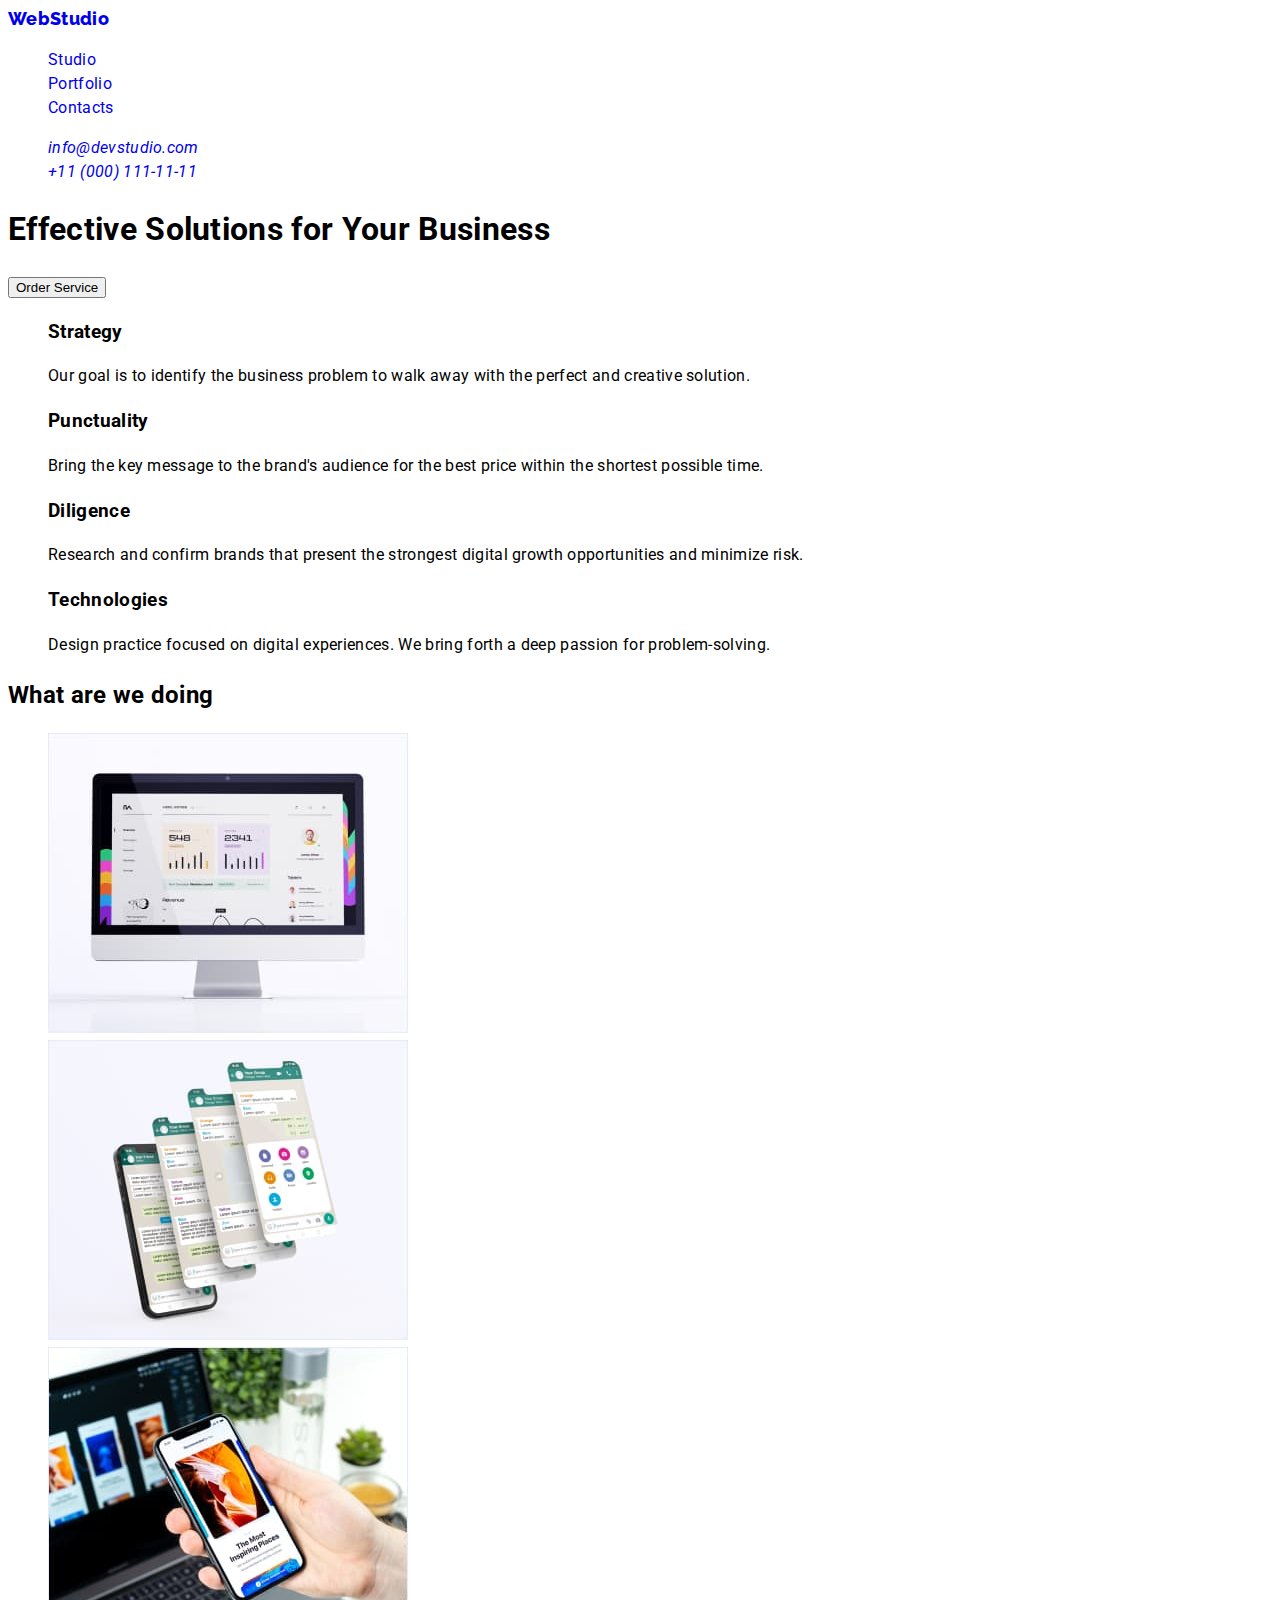
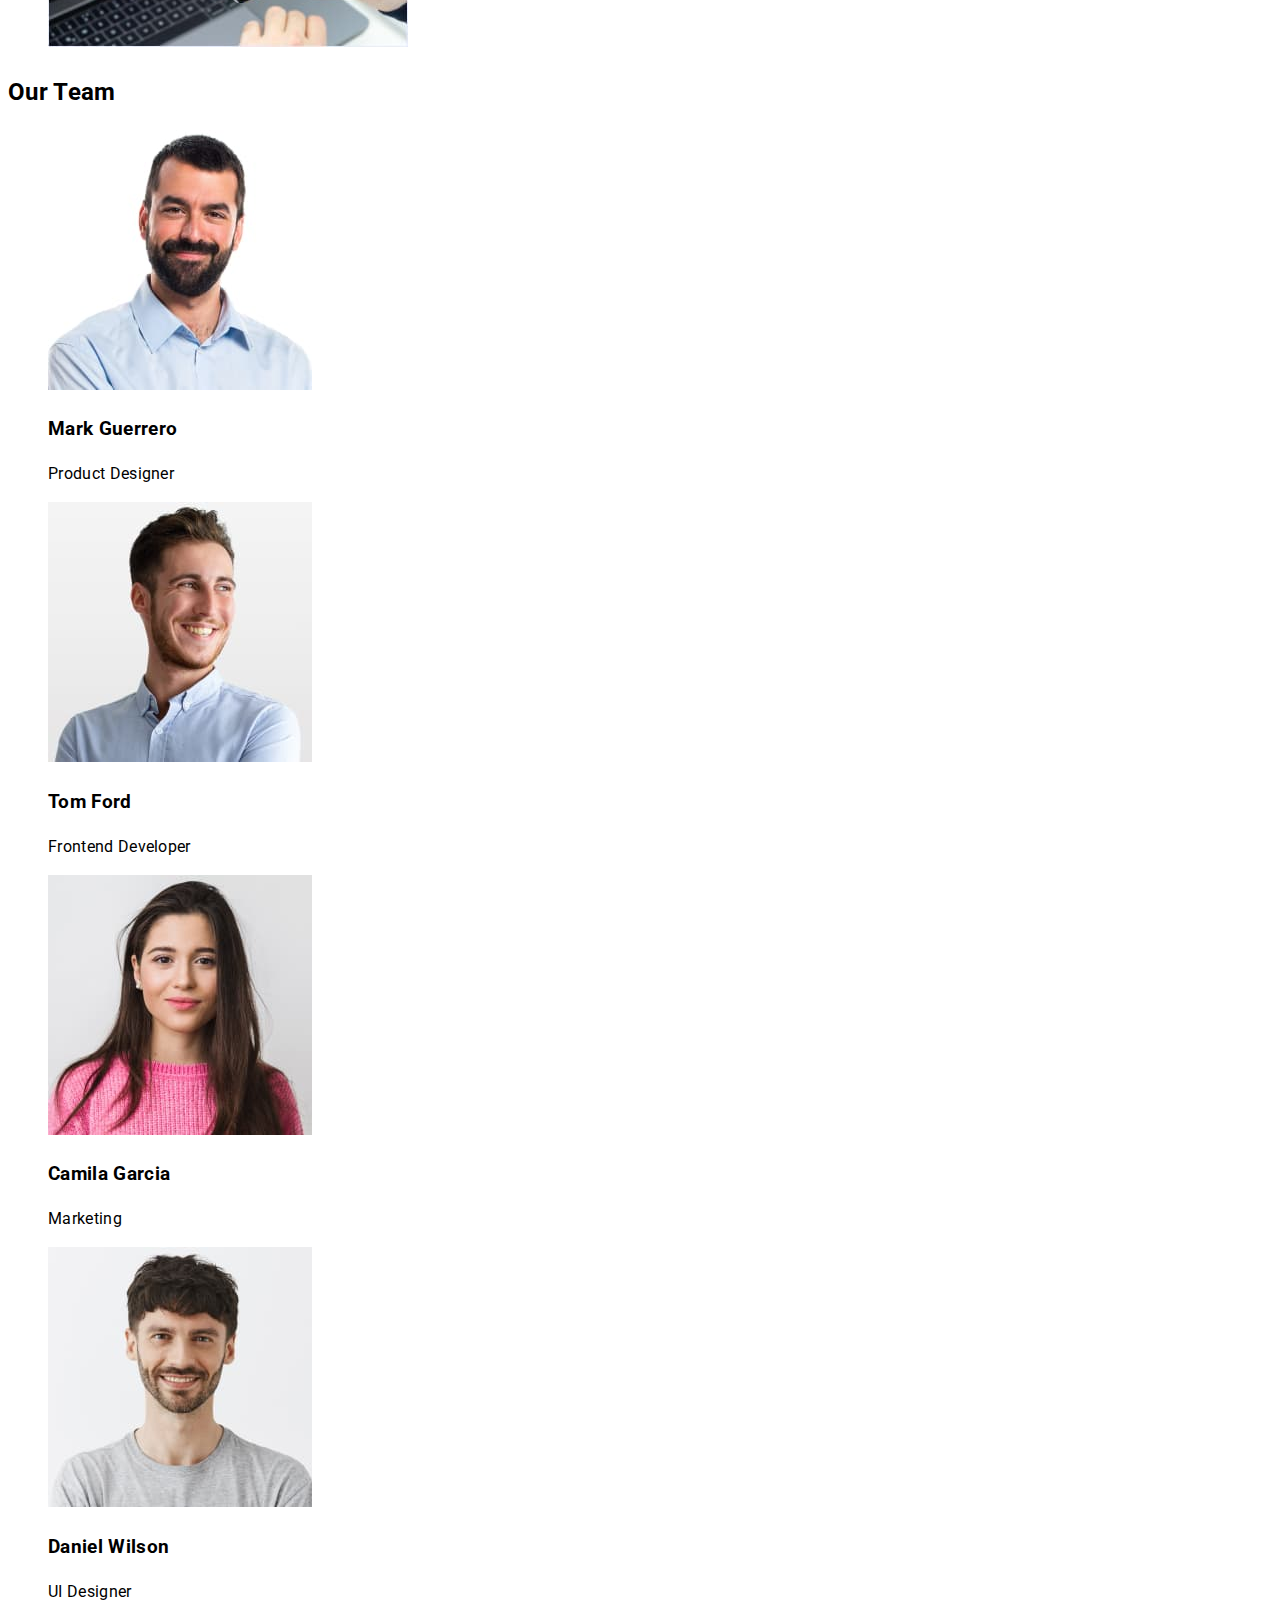
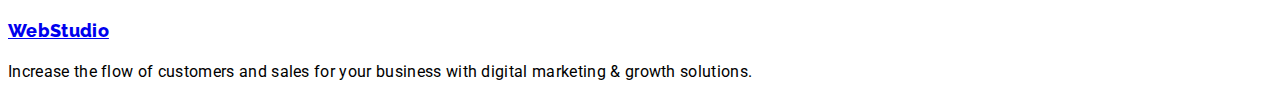
==== index.html @ b60d92d0 "easy styles added" ====
<!DOCTYPE html>
<html lang="en">
  <head>
    <meta charset="UTF-8" />
    <meta http-equiv="X-UA-Compatible" content="IE=edge" />
    <meta name="viewport" content="width=device-width, initial-scale=1.0" />
    <link rel="stylesheet" href="./css/style.css" />
    <link rel="preconnect" href="https://fonts.googleapis.com" />
    <link rel="preconnect" href="https://fonts.gstatic.com" crossorigin />
    <link
      href="https://fonts.googleapis.com/css2?family=Raleway:wght@800&family=Roboto:wght@400;500;700;900&display=swap"
      rel="stylesheet"
    />
    <title>WebStudio</title>
  </head>
  <body>
    <!-- Header -->
    <header>
      <nav>
        <a href="./index.html" class="logo link"
          >Web<span class="logo-dark link">Studio</span></a
        >
        <ul>
          <li><a href="#" class="link">Studio</a></li>
          <li><a href="#" class="link">Portfolio</a></li>
          <li><a href="#" class="link">Contacts</a></li>
        </ul>
      </nav>
      <address>
        <ul>
          <li>
            <a href="mailto:info@devstudio.com" class="link"
              >info@devstudio.com</a
            >
          </li>
          <li>
            <a href="tel:+110001111111" class="link">+11 (000) 111-11-11</a>
          </li>
        </ul>
      </address>
    </header>
    <main>
      <!-- Section Hero -->
      <section>
        <h1>Effective Solutions for Your Business</h1>
        <button type="button">Order Service</button>
      </section>
      <!-- Section Options -->
      <section>
        <h2 hidden>Our Options</h2>
        <ul>
          <li>
            <h3>Strategy</h3>
            <p>
              Our goal is to identify the business problem to walk away with the
              perfect and creative solution.
            </p>
          </li>
          <li>
            <h3>Punctuality</h3>
            <p>
              Bring the key message to the brand's audience for the best price
              within the shortest possible time.
            </p>
          </li>
          <li>
            <h3>Diligence</h3>
            <p>
              Research and confirm brands that present the strongest digital
              growth opportunities and minimize risk.
            </p>
          </li>
          <li>
            <h3>Technologies</h3>
            <p>
              Design practice focused on digital experiences. We bring forth a
              deep passion for problem-solving.
            </p>
          </li>
        </ul>
      </section>
      <!-- Section Our Work -->
      <section>
        <h2>What are we doing</h2>
        <ul>
          <li>
            <img src="./images/pc-monitor.jpg" alt="Pc Monitor" width="360" />
          </li>
          <li>
            <img
              src="./images/telephone-display.jpg"
              alt="Telephone display"
              width="360"
            />
          </li>
          <li>
            <img
              src="./images/telephone-laptop.jpg"
              alt="Telephone laptop"
              width="360"
            />
          </li>
        </ul>
      </section>
      <!-- Section Team -->
      <section>
        <h2>Our Team</h2>
        <ul>
          <li>
            <img
              src="./images/Mark-Guerrero.jpg"
              alt="Product Designer"
              width="264"
            />
            <h3>Mark Guerrero</h3>
            <p>Product Designer</p>
          </li>
          <li>
            <img
              src="./images/Tom-Ford.jpg"
              alt="Frontend Developer"
              width="264"
            />
            <h3>Tom Ford</h3>
            <p>Frontend Developer</p>
          </li>
          <li>
            <img src="./images/Camila-Garcia.jpg" alt="Marketing" width="264" />
            <h3>Camila Garcia</h3>
            <p>Marketing</p>
          </li>
          <li>
            <img
              src="./images/Daniel-Wilson.jpg"
              alt="UI Designer"
              width="264"
            />
            <h3>Daniel Wilson</h3>
            <p>UI Designer</p>
          </li>
        </ul>
      </section>
    </main>
    <!-- Footer -->
    <footer>
      <a href="./index.html" class="logo"
        >Web<span class="logo-light">Studio</span></a
      >
      <p>
        Increase the flow of customers and sales for your business with digital
        marketing & growth solutions.
      </p>
    </footer>
  </body>
</html>
---- css/style.css ----
/* SETTINGS */
:root {
  --primary-text-color: (#2e2f42);
}
body {
  color: var(--primary-text-color);
  font-family: "Roboto";
  font-style: normal;
  font-weight: 400;
  font-size: 16px;
  line-height: 1.5;
  letter-spacing: 0.02em;
}
ul,
ol {
  list-style: none;
}
.link{
    text-decoration: none;
    
}
/* HEADER */
.logo {
  font-family: "Raleway";
  font-style: normal;
  font-weight: 800;
  font-size: 18px;
  line-height: 1.17;
}
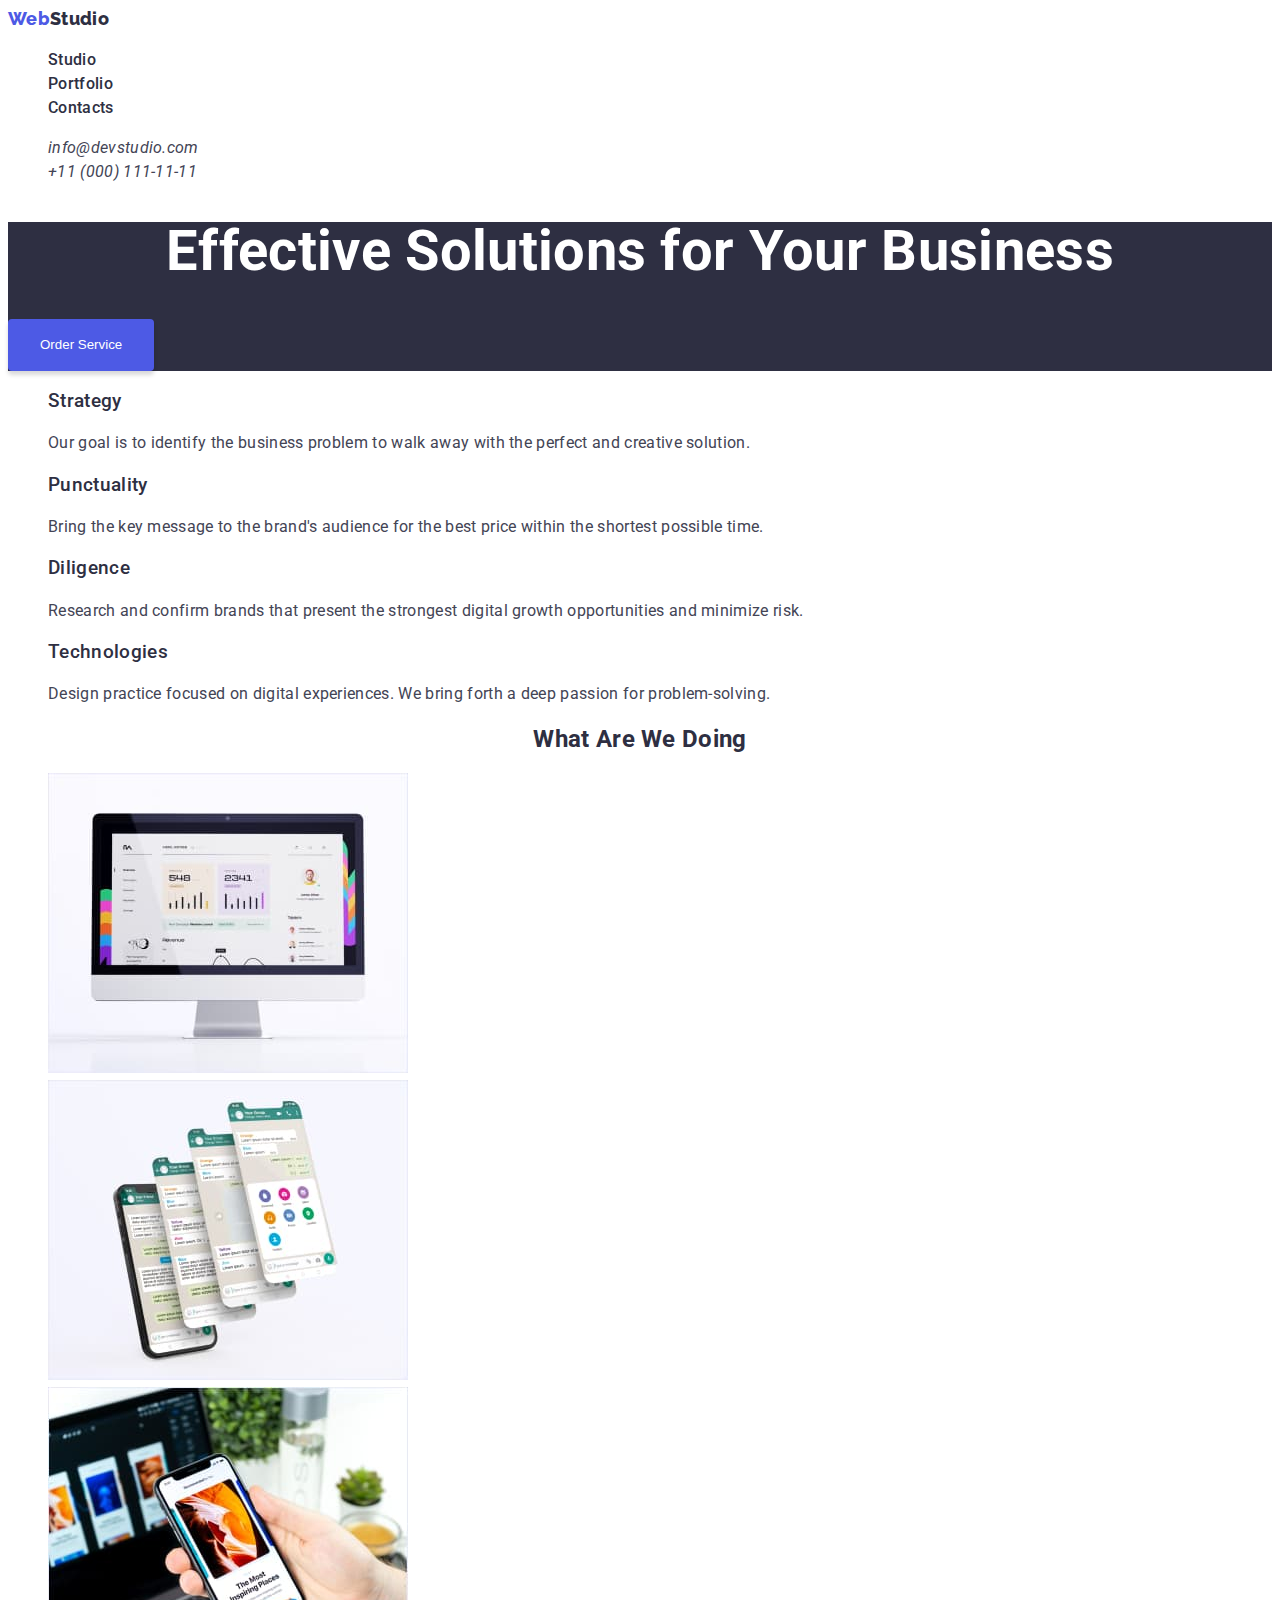
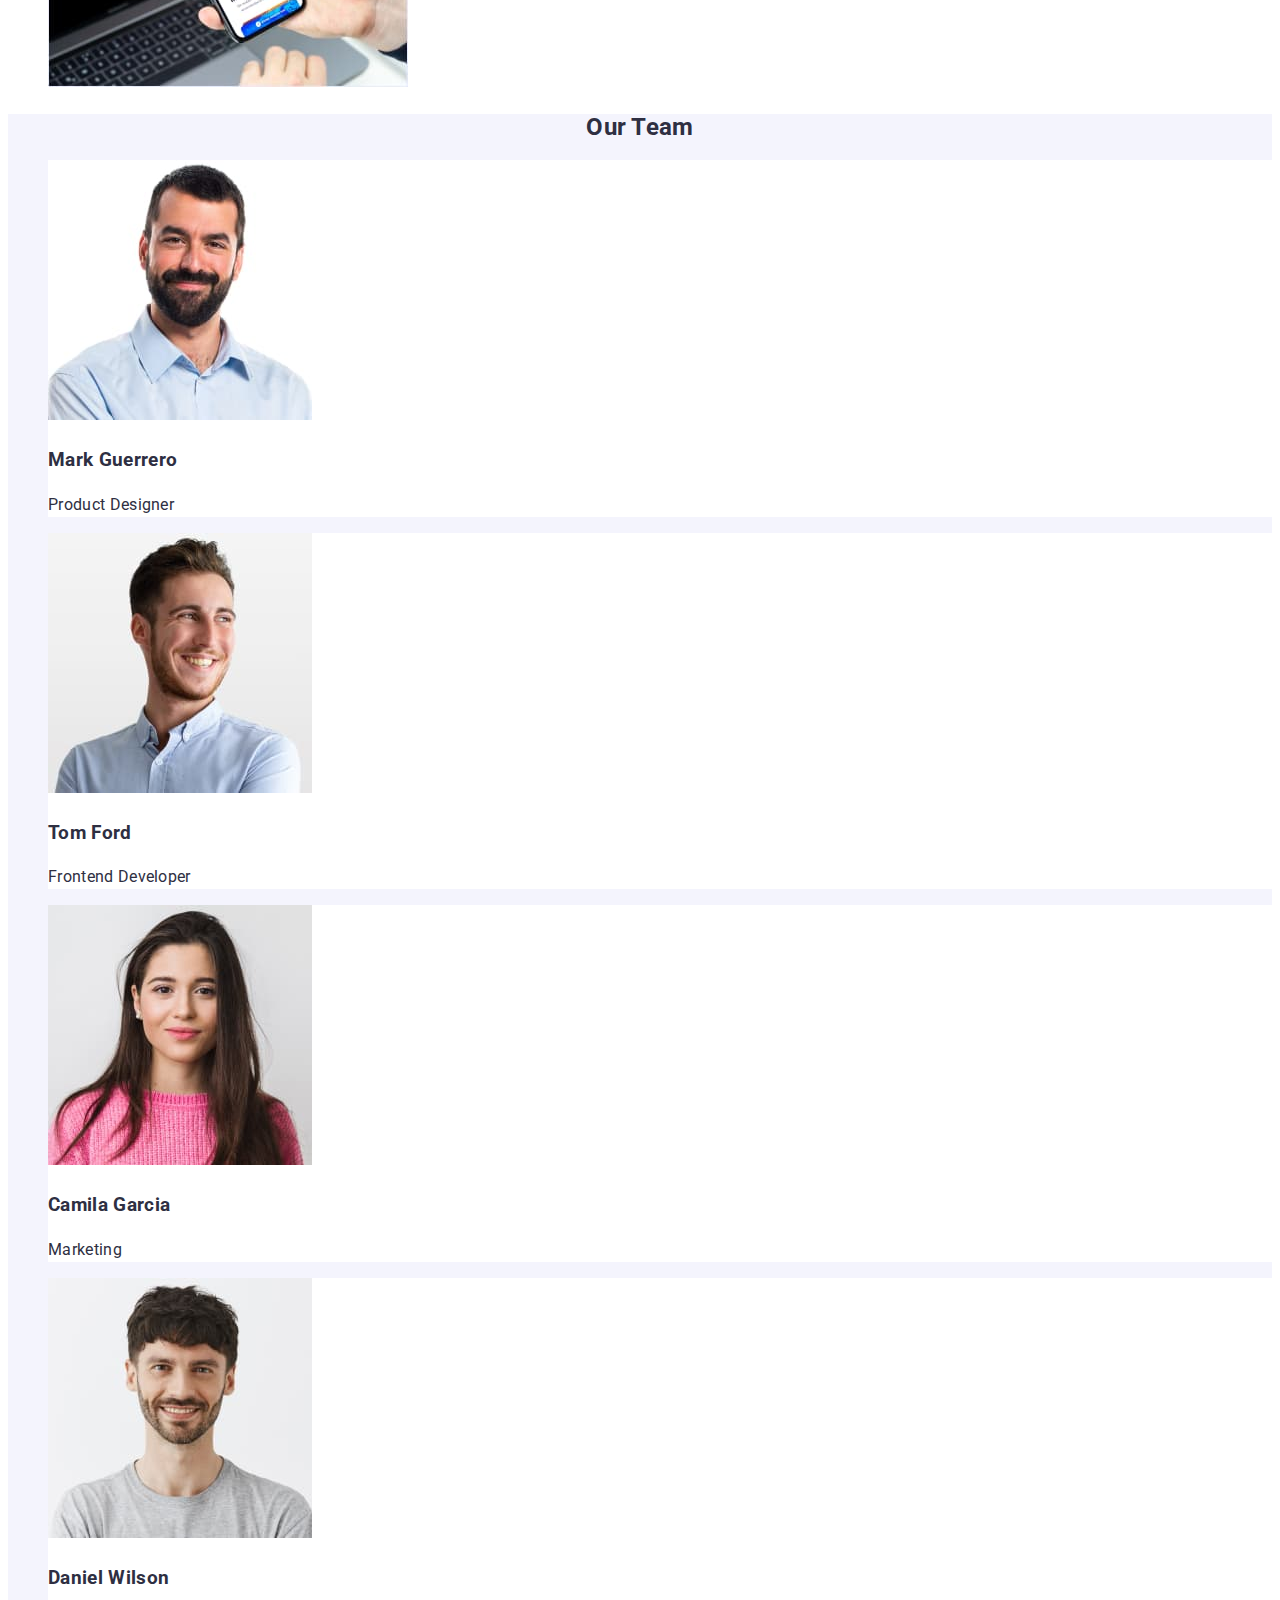
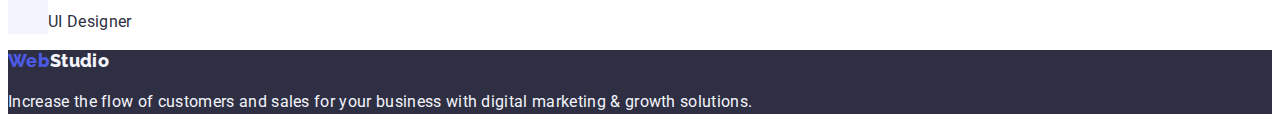
==== commit f01550f3: "primary css markup" ====
--- a/index.html
+++ b/index.html
@@ -21,58 +21,60 @@
           >Web<span class="logo-dark link">Studio</span></a
         >
         <ul>
-          <li><a href="#" class="link">Studio</a></li>
-          <li><a href="#" class="link">Portfolio</a></li>
-          <li><a href="#" class="link">Contacts</a></li>
+          <li><a href="#" class="link nav-link">Studio</a></li>
+          <li><a href="#" class="link nav-link">Portfolio</a></li>
+          <li><a href="#" class="link nav-link">Contacts</a></li>
         </ul>
       </nav>
       <address>
         <ul>
           <li>
-            <a href="mailto:info@devstudio.com" class="link"
+            <a href="mailto:info@devstudio.com" class="link address-link"
               >info@devstudio.com</a
             >
           </li>
           <li>
-            <a href="tel:+110001111111" class="link">+11 (000) 111-11-11</a>
+            <a href="tel:+110001111111" class="link address-link"
+              >+11 (000) 111-11-11</a
+            >
           </li>
         </ul>
       </address>
     </header>
     <main>
       <!-- Section Hero -->
-      <section>
-        <h1>Effective Solutions for Your Business</h1>
-        <button type="button">Order Service</button>
+      <section class="hero-section">
+        <h1 class="hero-header">Effective Solutions for Your Business</h1>
+        <button type="button" class="hero-btn">Order Service</button>
       </section>
       <!-- Section Options -->
-      <section>
-        <h2 hidden>Our Options</h2>
+      <section class="options-section">
+        <h2 class="visually-hidden">Our Options</h2>
         <ul>
           <li>
-            <h3>Strategy</h3>
-            <p>
+            <h3 class="options-headers">Strategy</h3>
+            <p class="options-caption">
               Our goal is to identify the business problem to walk away with the
               perfect and creative solution.
             </p>
           </li>
           <li>
-            <h3>Punctuality</h3>
-            <p>
+            <h3 class="options-headers">Punctuality</h3>
+            <p class="options-caption">
               Bring the key message to the brand's audience for the best price
               within the shortest possible time.
             </p>
           </li>
           <li>
-            <h3>Diligence</h3>
-            <p>
+            <h3 class="options-headers">Diligence</h3>
+            <p class="options-caption">
               Research and confirm brands that present the strongest digital
               growth opportunities and minimize risk.
             </p>
           </li>
           <li>
-            <h3>Technologies</h3>
-            <p>
+            <h3 class="options-headers">Technologies</h3>
+            <p class="options-caption">
               Design practice focused on digital experiences. We bring forth a
               deep passion for problem-solving.
             </p>
@@ -80,8 +82,8 @@
         </ul>
       </section>
       <!-- Section Our Work -->
-      <section>
-        <h2>What are we doing</h2>
+      <section class="our-work-section">
+        <h2 class="work-header">What are we doing</h2>
         <ul>
           <li>
             <img src="./images/pc-monitor.jpg" alt="Pc Monitor" width="360" />
@@ -103,10 +105,10 @@
         </ul>
       </section>
       <!-- Section Team -->
-      <section>
-        <h2>Our Team</h2>
+      <section class="team-section">
+        <h2 class="team-section-header">Our Team</h2>
         <ul>
-          <li>
+          <li class="team-container">
             <img
               src="./images/Mark-Guerrero.jpg"
               alt="Product Designer"
@@ -115,7 +117,7 @@
             <h3>Mark Guerrero</h3>
             <p>Product Designer</p>
           </li>
-          <li>
+          <li class="team-container">
             <img
               src="./images/Tom-Ford.jpg"
               alt="Frontend Developer"
@@ -124,12 +126,12 @@
             <h3>Tom Ford</h3>
             <p>Frontend Developer</p>
           </li>
-          <li>
+          <li class="team-container">
             <img src="./images/Camila-Garcia.jpg" alt="Marketing" width="264" />
             <h3>Camila Garcia</h3>
             <p>Marketing</p>
           </li>
-          <li>
+          <li class="team-container">
             <img
               src="./images/Daniel-Wilson.jpg"
               alt="UI Designer"
@@ -142,11 +144,11 @@
       </section>
     </main>
     <!-- Footer -->
-    <footer>
-      <a href="./index.html" class="logo"
+    <footer class="footer-section">
+      <a href="./index.html" class="logo link"
         >Web<span class="logo-light">Studio</span></a
       >
-      <p>
+      <p class="footer-caption">
         Increase the flow of customers and sales for your business with digital
         marketing & growth solutions.
       </p>
--- a/css/style.css
+++ b/css/style.css
@@ -1,9 +1,28 @@
 /* SETTINGS */
 :root {
-  --primary-text-color: (#2e2f42);
+  --primary-cloud-color: #f4f4fd;
+  --primary-navy-blue: #2e2f42;
+  --iris-color: #4d5ae5;
+  --logo-dark-color: #2e2f42;
+  --logo-light-color: #f4f4fd;
+  --ocean-active: #404bbf;
+  --primary-slate: #434455;
+  --primary-white-color: #ffffff;
+}
+.visually-hidden {
+  position: absolute;
+  white-space: nowrap;
+  width: 1px;
+  height: 1px;
+  overflow: hidden;
+  border: 0;
+  padding: 0;
+  clip: rect(0 0 0 0);
+  clip-path: inset(50%);
+  margin: -1px;
 }
 body {
-  color: var(--primary-text-color);
+  color: var(--primary-navy-blue);
   font-family: "Roboto";
   font-style: normal;
   font-weight: 400;
@@ -15,15 +34,101 @@
 ol {
   list-style: none;
 }
-.link{
-    text-decoration: none;
-    
+.link {
+  text-decoration: none;
+  color: var(--primary-navy-blue);
 }
-/* HEADER */
+/* LOGO */
 .logo {
+  color: var(--iris-color);
   font-family: "Raleway";
   font-style: normal;
   font-weight: 800;
   font-size: 18px;
   line-height: 1.17;
 }
+.logo-dark {
+  color: var(--logo-dark-color);
+}
+.logo-light {
+  color: var(--logo-light-color);
+}
+/* HEADER */
+.nav-link {
+  font-weight: 500;
+  transition: 0.5s;
+}
+.nav-link:hover,
+.nav-link:active,
+.nav-link:focus {
+  transition: 0.5s;
+  color: var(--ocean-active);
+  text-decoration: underline;
+}
+.address-link {
+  color: var(--primary-slate);
+  transition: 0.5s;
+}
+.address-link:hover,
+.address-link:focus,
+.address-link:active {
+  transition: 0.5s;
+  color: var(--ocean-active);
+}
+/* HERO SECTION */
+.hero-section {
+  background-color: var(--primary-navy-blue);
+}
+.hero-header {
+  color: var(--primary-white-color);
+  font-weight: 700;
+  font-size: 56px;
+  line-height: 1.07;
+  text-align: center;
+}
+.hero-btn {
+  border: 0;
+  color: var(--primary-white-color);
+  font-weight: 500;
+  line-height: 1.5;
+  background-color: var(--iris-color);
+  box-shadow: 0px 4px 4px rgba(0, 0, 0, 0.15);
+  padding: 16px 32px;
+  border-radius: 4px;
+  transition: 0.5s;
+}
+.hero-btn:focus,
+.hero-btn:active,
+.hero-btn:hover {
+  transition: 0.5s;
+  background-color: var(--ocean-active);
+}
+/* OPTIONS SECTION */
+.options-headers {
+  font-weight: 500;
+  line-height: 1.2;
+}
+.options-caption {
+  color: var(--primary-slate);
+}
+/* HEADERS */
+.work-header,
+.team-section-header {
+  text-align: center;
+  text-transform: capitalize;
+  line-height: 1.11;
+}
+/* OUR TEAM SECCTION */
+.team-section {
+  background-color: var(--primary-cloud-color);
+}
+.team-container {
+  background-color: var(--primary-white-color);
+}
+/* FOOTER SECTION */
+.footer-section {
+  background-color: var(--primary-navy-blue);
+}
+.footer-caption {
+  color: var(--primary-cloud-color);
+}
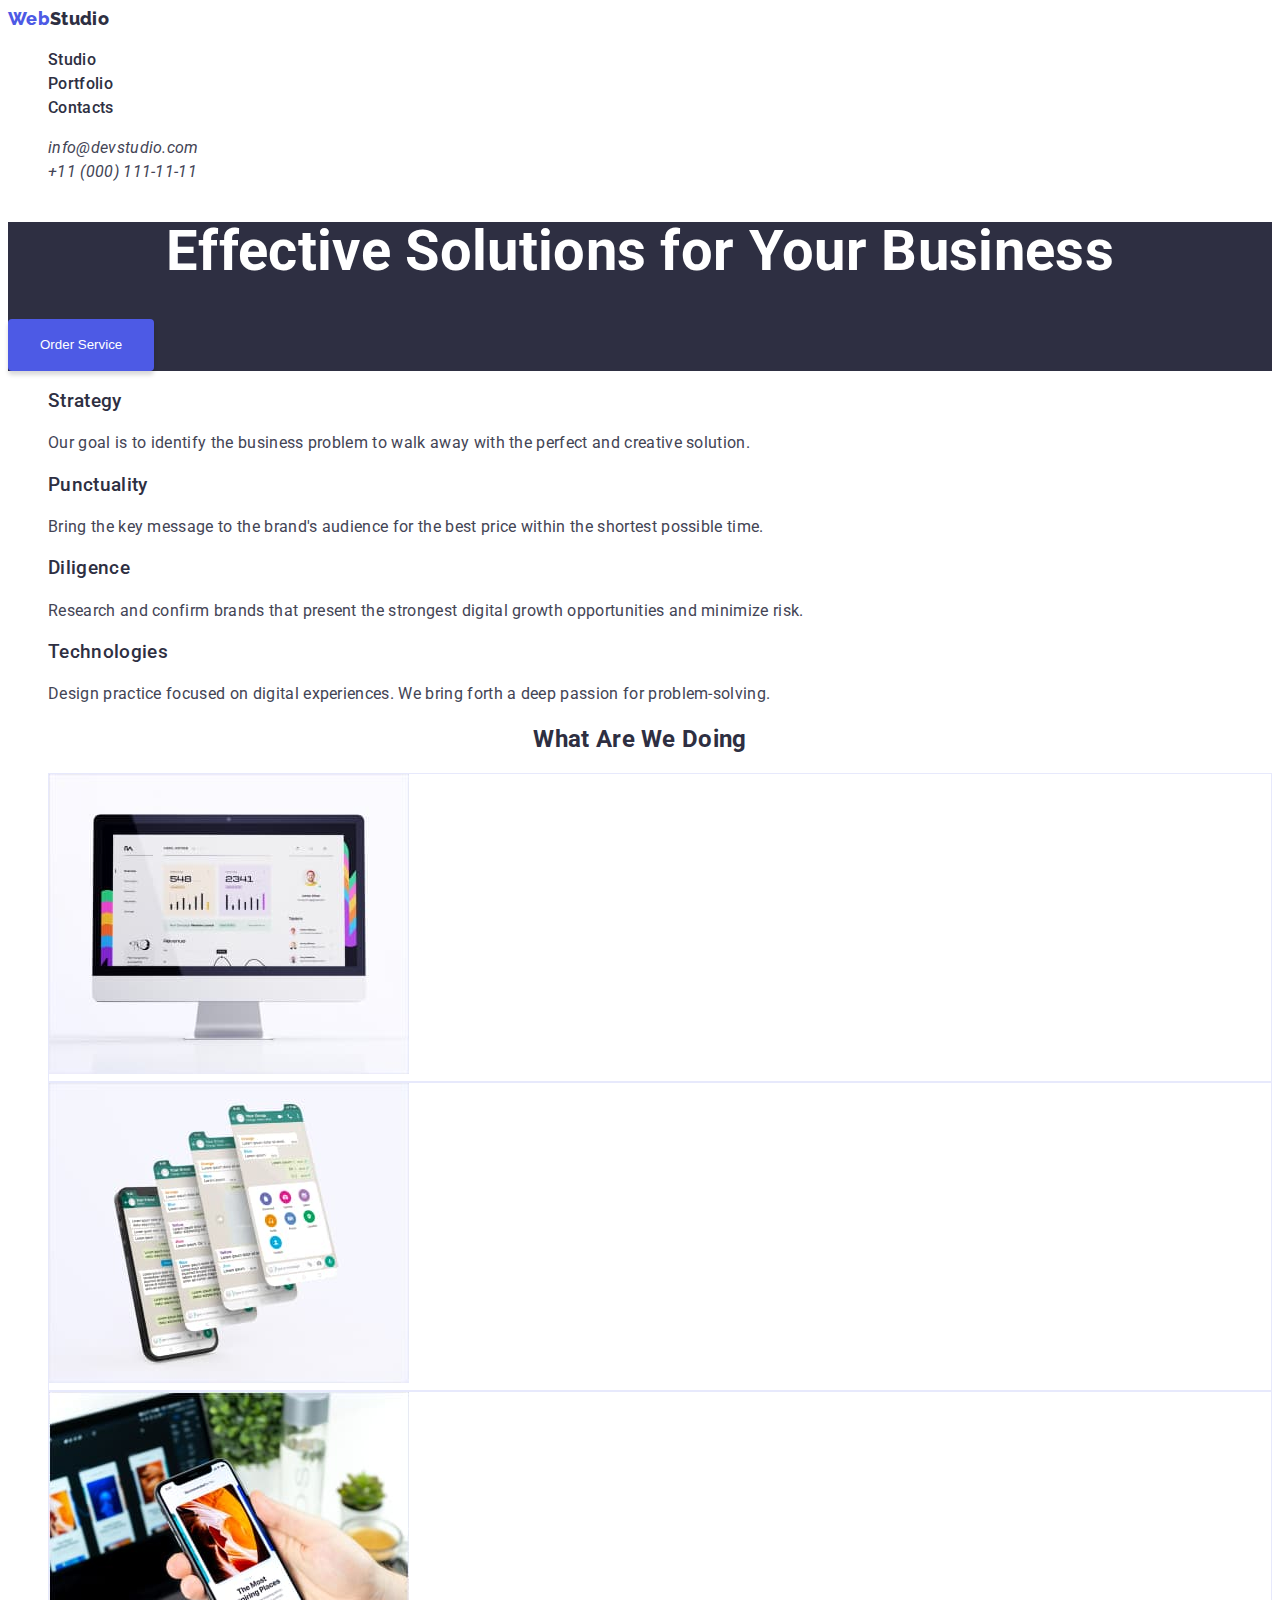
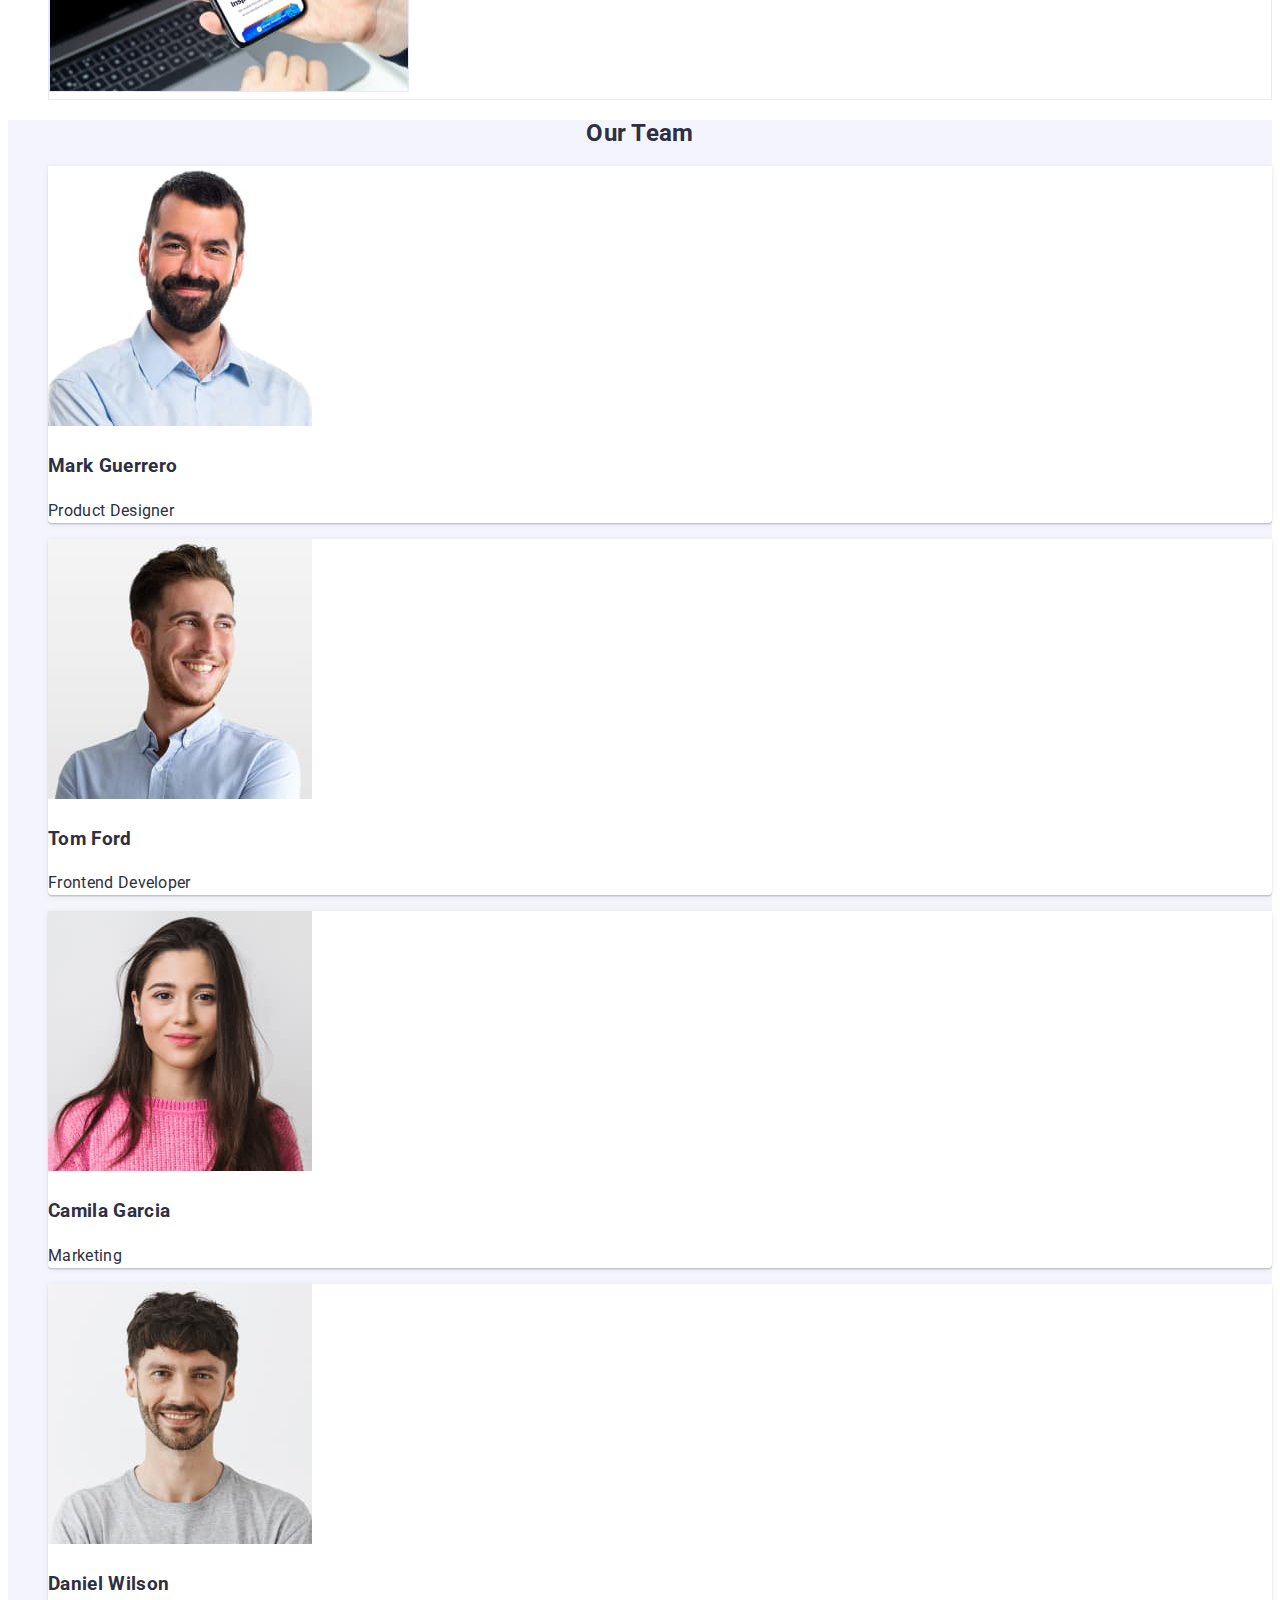
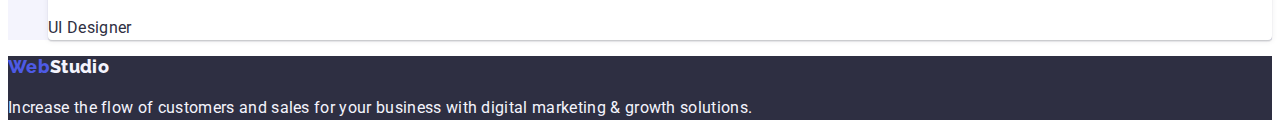
==== commit fb01d5df: "marked portfolio page+ css style" ====
--- a/index.html
+++ b/index.html
@@ -21,8 +21,10 @@
           >Web<span class="logo-dark link">Studio</span></a
         >
         <ul>
-          <li><a href="#" class="link nav-link">Studio</a></li>
-          <li><a href="#" class="link nav-link">Portfolio</a></li>
+          <li><a href="./index.html" class="link nav-link">Studio</a></li>
+          <li>
+            <a href="./portfolio.html" class="link nav-link">Portfolio</a>
+          </li>
           <li><a href="#" class="link nav-link">Contacts</a></li>
         </ul>
       </nav>
@@ -85,17 +87,17 @@
       <section class="our-work-section">
         <h2 class="work-header">What are we doing</h2>
         <ul>
-          <li>
+          <li class="work-container">
             <img src="./images/pc-monitor.jpg" alt="Pc Monitor" width="360" />
           </li>
-          <li>
+          <li class="work-container">
             <img
               src="./images/telephone-display.jpg"
               alt="Telephone display"
               width="360"
             />
           </li>
-          <li>
+          <li class="work-container">
             <img
               src="./images/telephone-laptop.jpg"
               alt="Telephone laptop"
--- a/css/style.css
+++ b/css/style.css
@@ -1,13 +1,14 @@
 /* SETTINGS */
 :root {
-  --primary-cloud-color: #f4f4fd;
   --primary-navy-blue: #2e2f42;
   --iris-color: #4d5ae5;
   --logo-dark-color: #2e2f42;
-  --logo-light-color: #f4f4fd;
   --ocean-active: #404bbf;
   --primary-slate: #434455;
   --primary-white-color: #ffffff;
+  --logo-light-color: #f4f4fd;
+  --primary-cloud-color: #f4f4fd;
+  --cornflower-color: #e7e9fc;
 }
 .visually-hidden {
   position: absolute;
@@ -118,12 +119,19 @@
   text-transform: capitalize;
   line-height: 1.11;
 }
+/* OUR WORK */
+.work-container {
+  border: 1px solid var(--cornflower-color);
+}
 /* OUR TEAM SECCTION */
 .team-section {
   background-color: var(--primary-cloud-color);
 }
 .team-container {
   background-color: var(--primary-white-color);
+  box-shadow: 0px 1px 6px rgba(46, 47, 66, 0.08),
+    0px 1px 1px rgba(46, 47, 66, 0.16), 0px 2px 1px rgba(46, 47, 66, 0.08);
+  border-radius: 0px 0px 4px 4px;
 }
 /* FOOTER SECTION */
 .footer-section {
@@ -132,3 +140,29 @@
 .footer-caption {
   color: var(--primary-cloud-color);
 }
+/* PORTFOLIO */
+/* PANEL */
+.panel-btn {
+  color: var(--iris-color);
+  background-color: var(--primary-cloud-color);
+  border-color: var(--cornflower-color);
+  border: 1px;
+  border-radius: 4px;
+  padding: 12px 24px;
+  transition: 0.5s;
+}
+.panel-btn:active,
+.panel-btn:hover,
+.panel-btn:focus {
+  transition: 0.5s;
+  cursor: pointer;
+  color: var(--primary-white-color);
+  background-color: var(--ocean-active);
+  box-shadow: 0px 3px 1px rgba(0, 0, 0, 0.1), 0px 2px 1px rgba(0, 0, 0, 0.08),
+    0px 2px 2px rgba(0, 0, 0, 0.12);
+}
+/* SERVICE */
+.service-container {
+  background-color: var(--primary-white-color);
+  border: 1px solid var(--cornflower-color);
+}
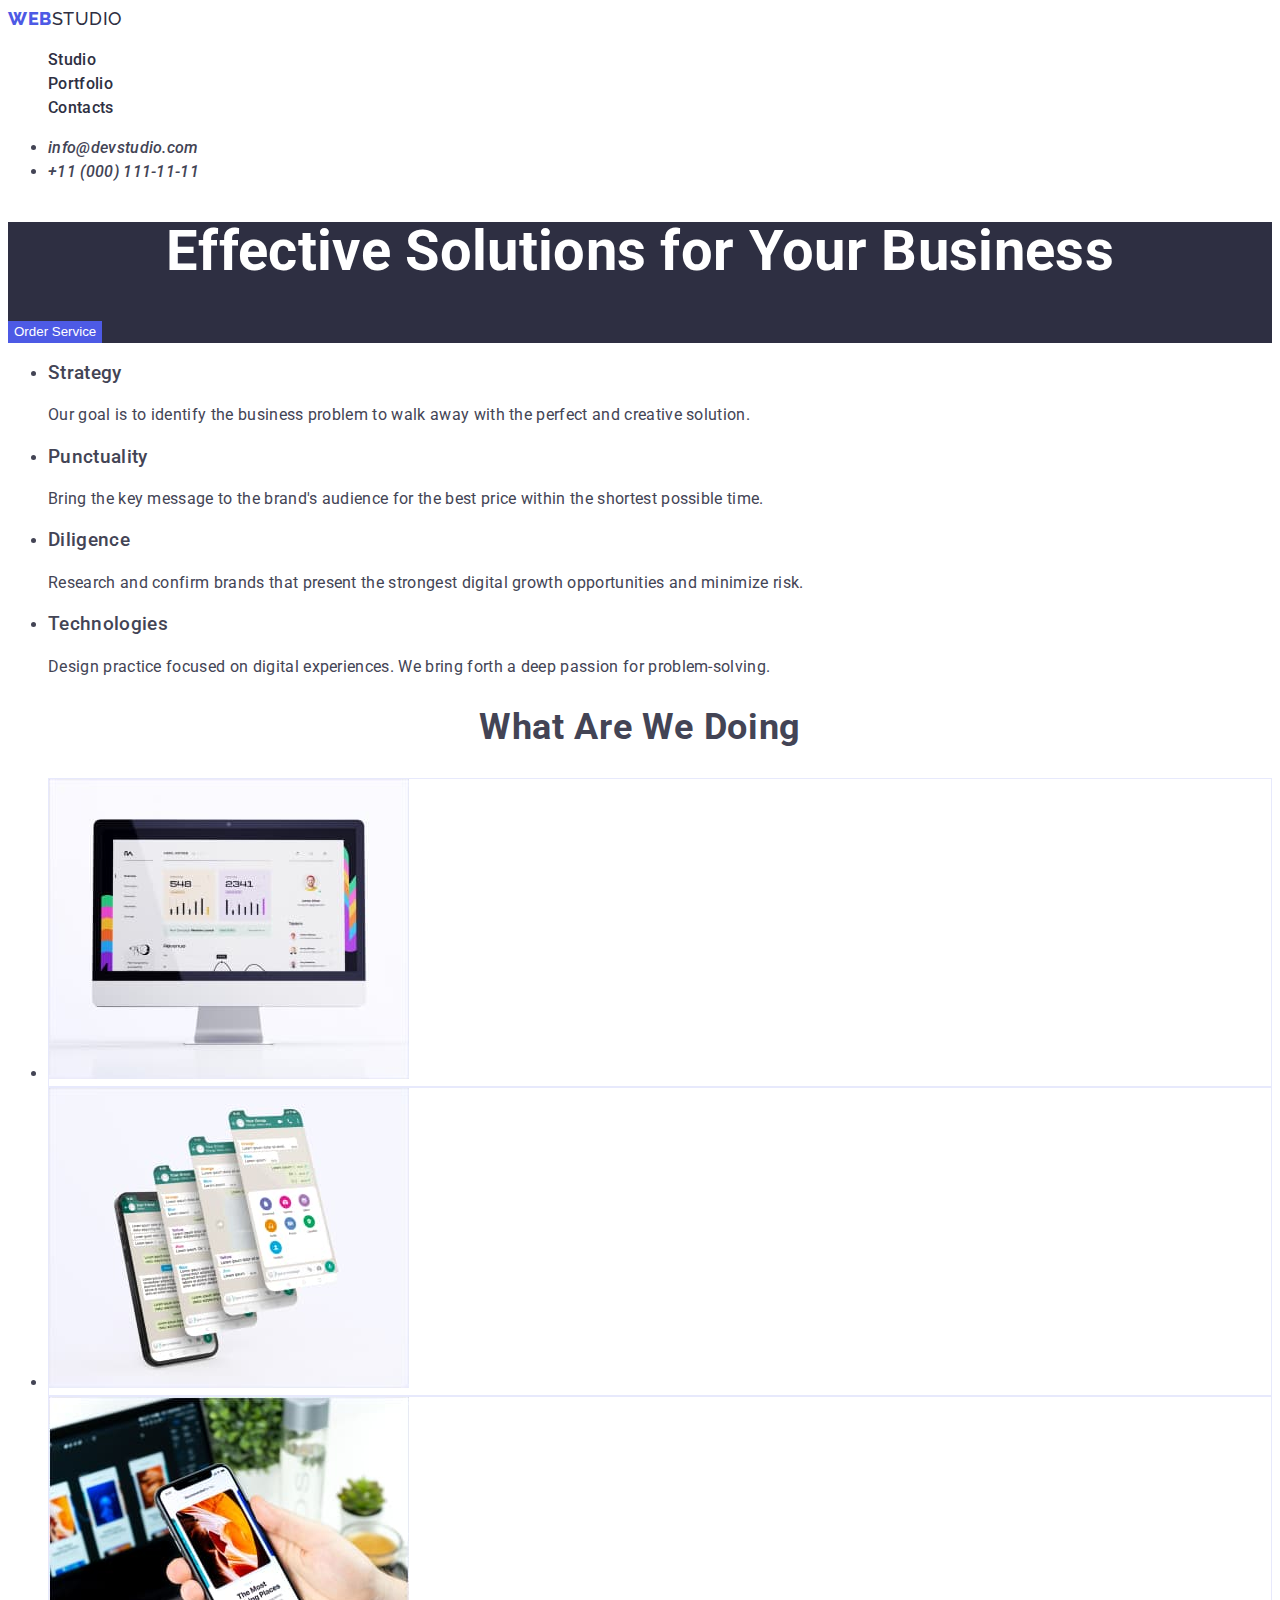
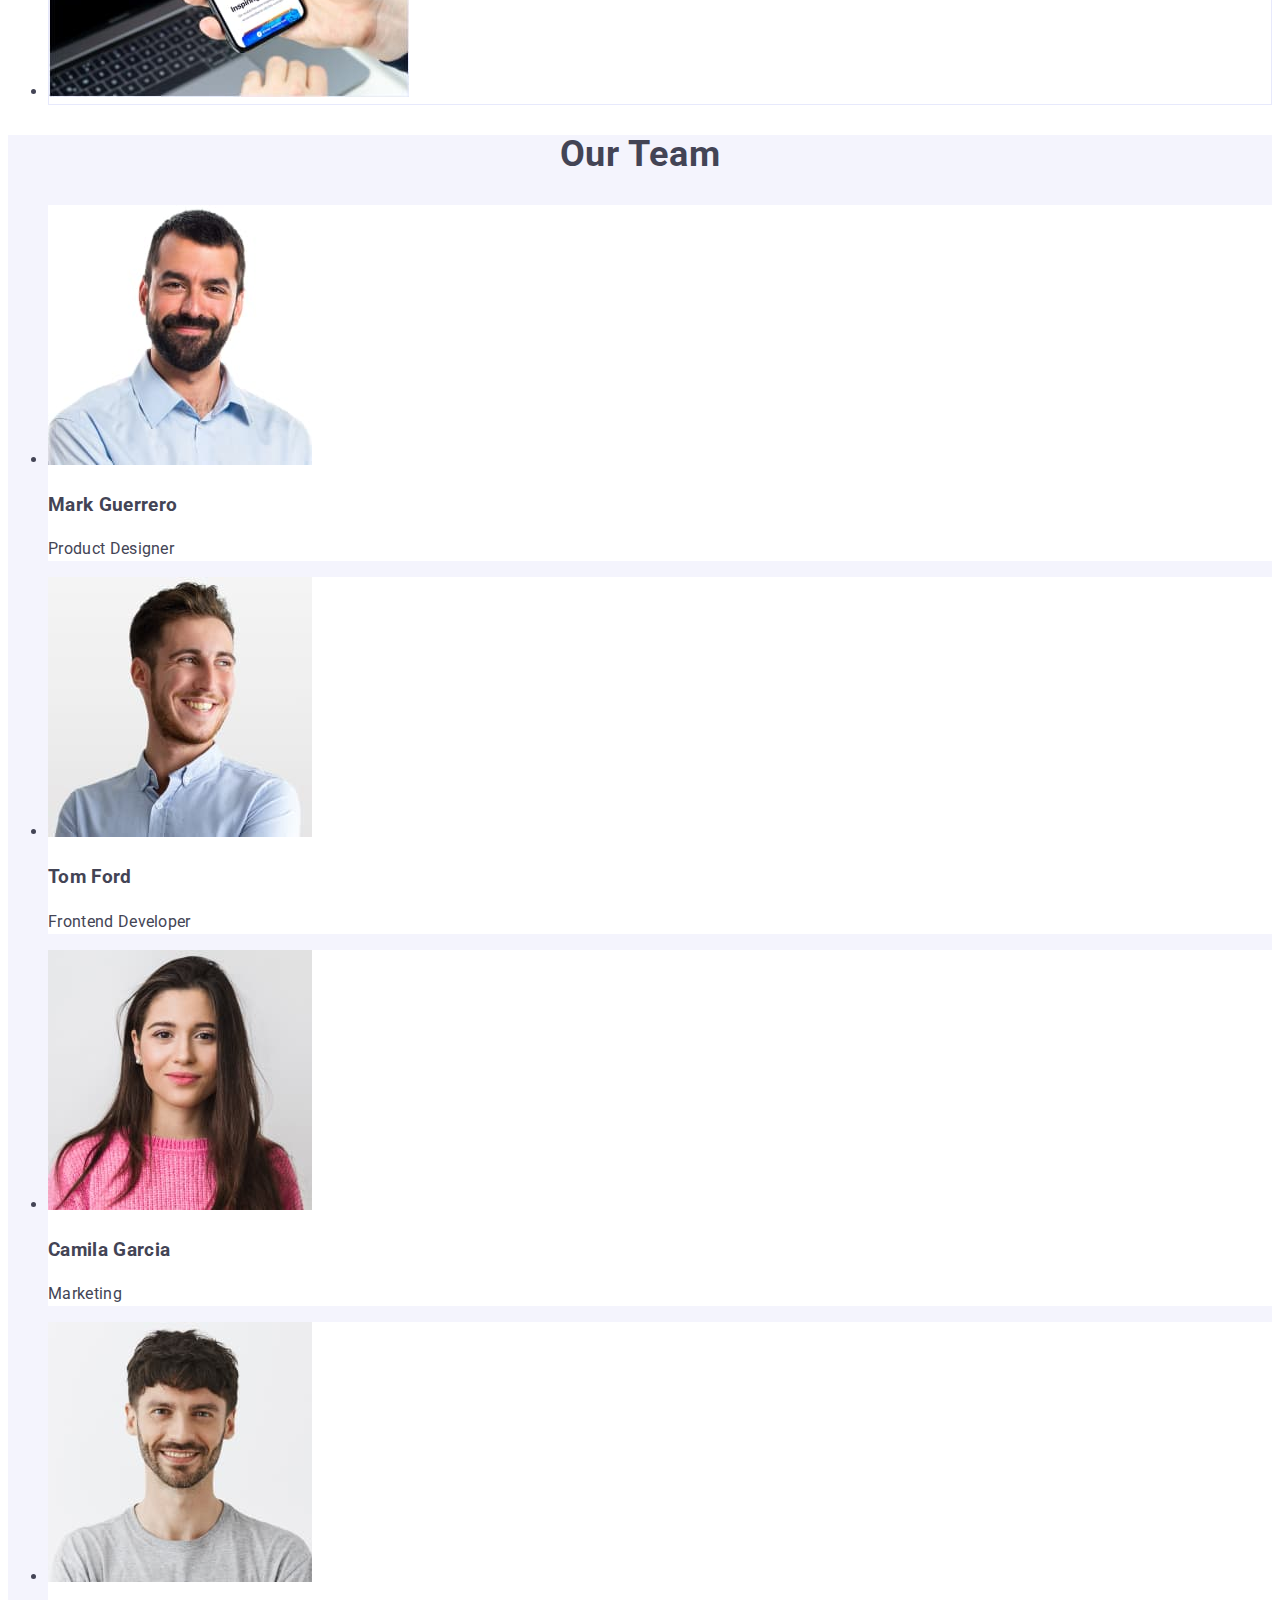
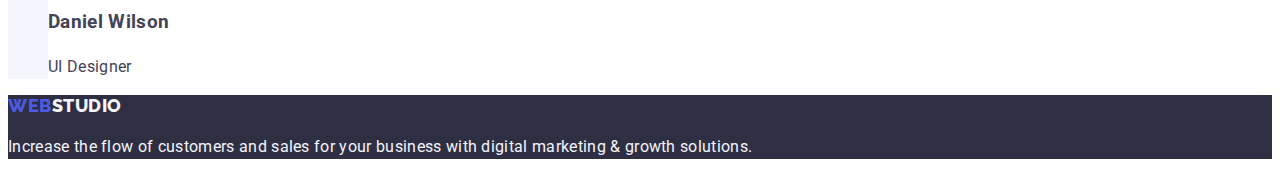
==== commit 72b7326c: "new classes+ changed style" ====
--- a/index.html
+++ b/index.html
@@ -20,7 +20,7 @@
         <a href="./index.html" class="logo link"
           >Web<span class="logo-dark link">Studio</span></a
         >
-        <ul>
+        <ul class="list">
           <li><a href="./index.html" class="link nav-link">Studio</a></li>
           <li>
             <a href="./portfolio.html" class="link nav-link">Portfolio</a>
--- a/css/style.css
+++ b/css/style.css
@@ -23,30 +23,34 @@
   margin: -1px;
 }
 body {
-  color: var(--primary-navy-blue);
-  font-family: "Roboto";
+  color: #434455;
+  background-color: #fff;
+  font-family: "Roboto", sans-serif;
   font-style: normal;
   font-weight: 400;
   font-size: 16px;
   line-height: 1.5;
   letter-spacing: 0.02em;
 }
-ul,
-ol {
+.list {
   list-style: none;
 }
 .link {
   text-decoration: none;
+  font-weight: 500;
   color: var(--primary-navy-blue);
 }
 /* LOGO */
 .logo {
+  font-family: "Raleway", sans-serif;
+  text-transform: uppercase;
   color: var(--iris-color);
   font-family: "Raleway";
   font-style: normal;
   font-weight: 800;
   font-size: 18px;
   line-height: 1.17;
+  letter-spacing: 0.03em;
 }
 .logo-dark {
   color: var(--logo-dark-color);
@@ -57,7 +61,11 @@
 /* HEADER */
 .nav-link {
   font-weight: 500;
-  transition: 0.5s;
+  font-size: 16px;
+  line-height: 1.5;
+  letter-spacing: 0.02em;
+  color: var(--primary-navy-blue);
+  
 }
 .nav-link:hover,
 .nav-link:active,
@@ -93,10 +101,6 @@
   font-weight: 500;
   line-height: 1.5;
   background-color: var(--iris-color);
-  box-shadow: 0px 4px 4px rgba(0, 0, 0, 0.15);
-  padding: 16px 32px;
-  border-radius: 4px;
-  transition: 0.5s;
 }
 .hero-btn:focus,
 .hero-btn:active,
@@ -118,6 +122,8 @@
   text-align: center;
   text-transform: capitalize;
   line-height: 1.11;
+  font-size: 36px;
+  letter-spacing: 0.02em;
 }
 /* OUR WORK */
 .work-container {
@@ -129,9 +135,6 @@
 }
 .team-container {
   background-color: var(--primary-white-color);
-  box-shadow: 0px 1px 6px rgba(46, 47, 66, 0.08),
-    0px 1px 1px rgba(46, 47, 66, 0.16), 0px 2px 1px rgba(46, 47, 66, 0.08);
-  border-radius: 0px 0px 4px 4px;
 }
 /* FOOTER SECTION */
 .footer-section {
@@ -147,22 +150,24 @@
   background-color: var(--primary-cloud-color);
   border-color: var(--cornflower-color);
   border: 1px;
-  border-radius: 4px;
-  padding: 12px 24px;
-  transition: 0.5s;
 }
 .panel-btn:active,
 .panel-btn:hover,
 .panel-btn:focus {
-  transition: 0.5s;
   cursor: pointer;
   color: var(--primary-white-color);
   background-color: var(--ocean-active);
-  box-shadow: 0px 3px 1px rgba(0, 0, 0, 0.1), 0px 2px 1px rgba(0, 0, 0, 0.08),
-    0px 2px 2px rgba(0, 0, 0, 0.12);
 }
 /* SERVICE */
 .service-container {
   background-color: var(--primary-white-color);
-  border: 1px solid var(--cornflower-color);
 }
+.service-header {
+  font-weight: 500;
+  font-size: 20px;
+  line-height: 1.2;
+}
+.service-caption {
+  line-height: 1.5;
+  color: var(--primary-slate);
+}
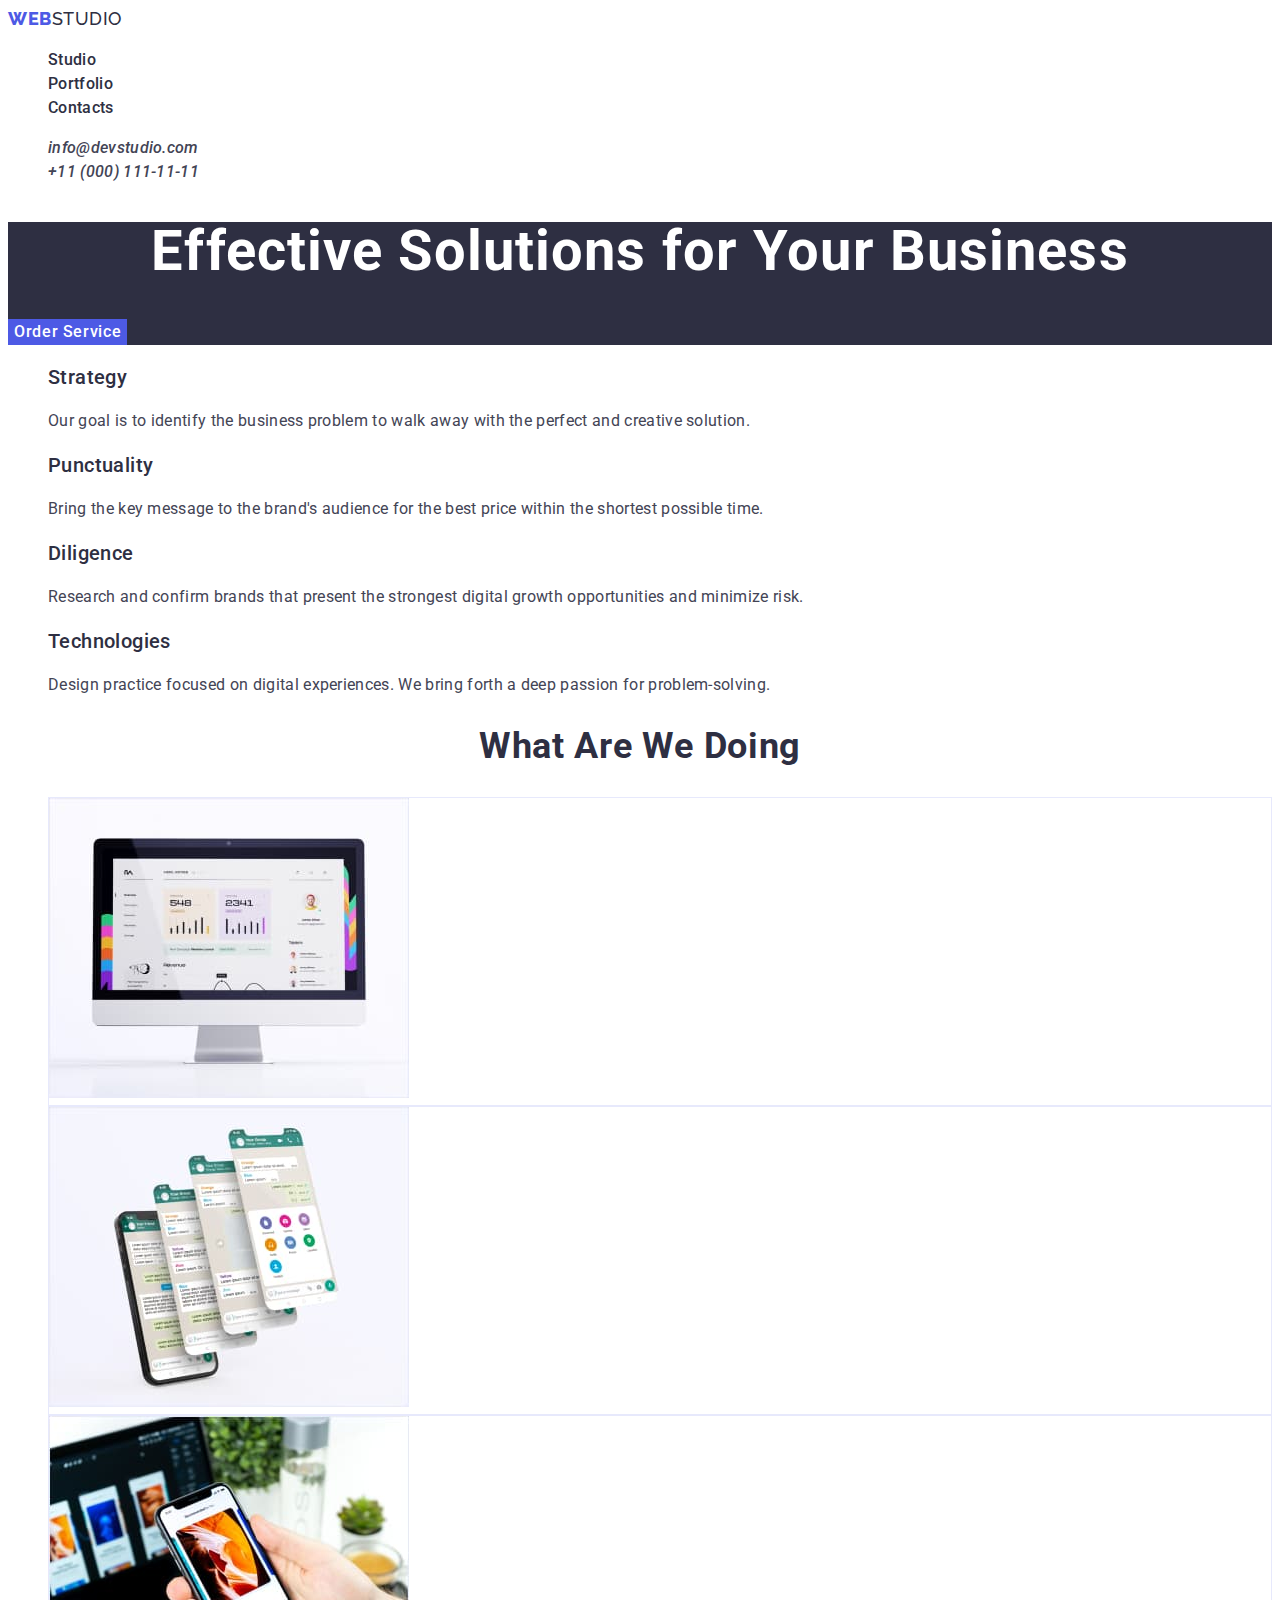
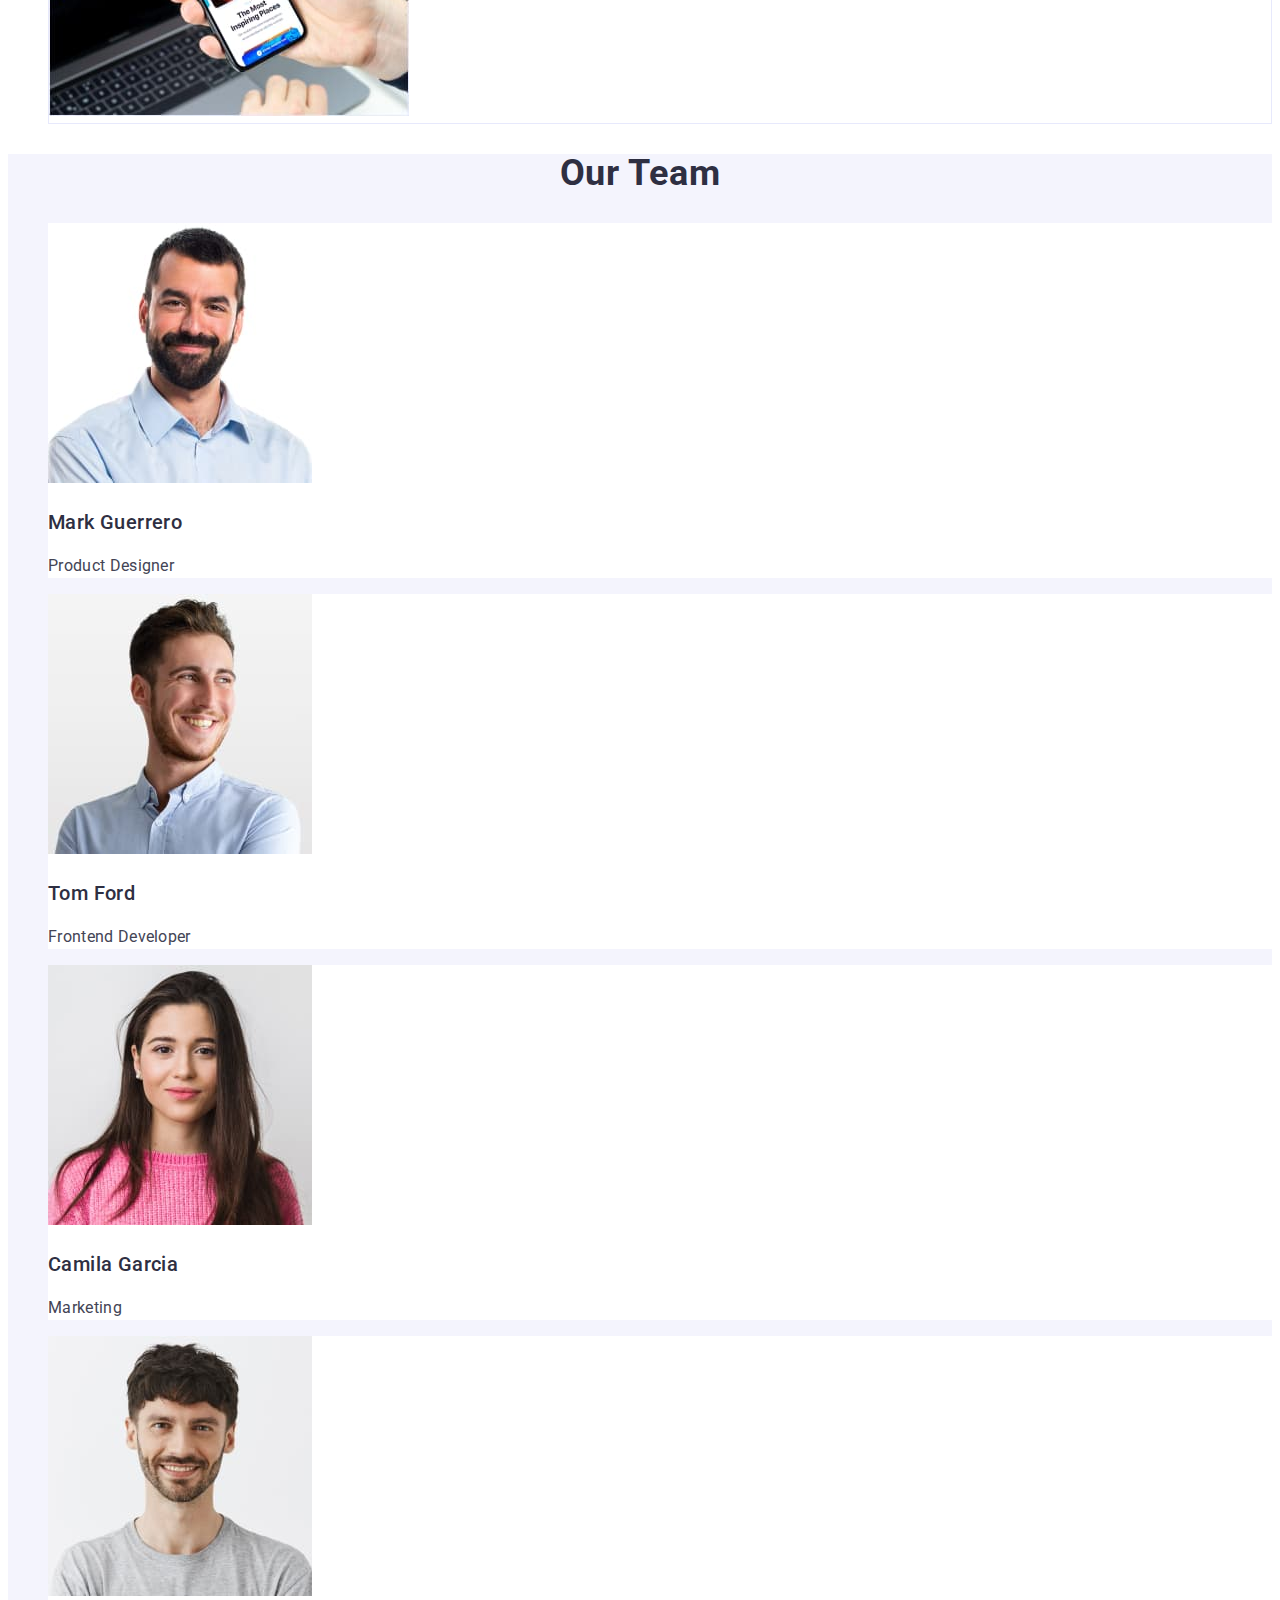
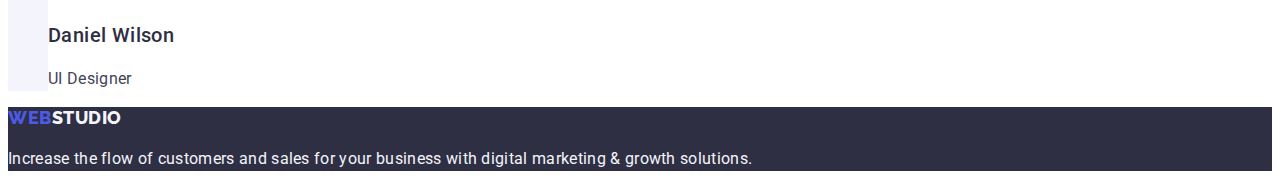
==== commit 20b715ac: "changed header footer+ simple markup+ new fonts" ====
--- a/index.html
+++ b/index.html
@@ -17,7 +17,7 @@
     <!-- Header -->
     <header>
       <nav>
-        <a href="./index.html" class="logo link"
+        <a href="./index.html" class="logo"
           >Web<span class="logo-dark link">Studio</span></a
         >
         <ul class="list">
@@ -29,7 +29,7 @@
         </ul>
       </nav>
       <address>
-        <ul>
+        <ul class="list">
           <li>
             <a href="mailto:info@devstudio.com" class="link address-link"
               >info@devstudio.com</a
@@ -52,7 +52,7 @@
       <!-- Section Options -->
       <section class="options-section">
         <h2 class="visually-hidden">Our Options</h2>
-        <ul>
+        <ul class="list">
           <li>
             <h3 class="options-headers">Strategy</h3>
             <p class="options-caption">
@@ -86,7 +86,7 @@
       <!-- Section Our Work -->
       <section class="our-work-section">
         <h2 class="work-header">What are we doing</h2>
-        <ul>
+        <ul class="list">
           <li class="work-container">
             <img src="./images/pc-monitor.jpg" alt="Pc Monitor" width="360" />
           </li>
@@ -109,14 +109,14 @@
       <!-- Section Team -->
       <section class="team-section">
         <h2 class="team-section-header">Our Team</h2>
-        <ul>
+        <ul class="list">
           <li class="team-container">
             <img
               src="./images/Mark-Guerrero.jpg"
               alt="Product Designer"
               width="264"
             />
-            <h3>Mark Guerrero</h3>
+            <h3 class="team-header-caption">Mark Guerrero</h3>
             <p>Product Designer</p>
           </li>
           <li class="team-container">
@@ -125,12 +125,12 @@
               alt="Frontend Developer"
               width="264"
             />
-            <h3>Tom Ford</h3>
+            <h3 class="team-header-caption">Tom Ford</h3>
             <p>Frontend Developer</p>
           </li>
           <li class="team-container">
             <img src="./images/Camila-Garcia.jpg" alt="Marketing" width="264" />
-            <h3>Camila Garcia</h3>
+            <h3 class="team-header-caption">Camila Garcia</h3>
             <p>Marketing</p>
           </li>
           <li class="team-container">
@@ -139,7 +139,7 @@
               alt="UI Designer"
               width="264"
             />
-            <h3>Daniel Wilson</h3>
+            <h3 class="team-header-caption">Daniel Wilson</h3>
             <p>UI Designer</p>
           </li>
         </ul>
@@ -147,7 +147,7 @@
     </main>
     <!-- Footer -->
     <footer class="footer-section">
-      <a href="./index.html" class="logo link"
+      <a href="./index.html" class="logo"
         >Web<span class="logo-light">Studio</span></a
       >
       <p class="footer-caption">
--- a/css/style.css
+++ b/css/style.css
@@ -42,6 +42,7 @@
 }
 /* LOGO */
 .logo {
+  text-decoration: none;
   font-family: "Raleway", sans-serif;
   text-transform: uppercase;
   color: var(--iris-color);
@@ -54,9 +55,11 @@
 }
 .logo-dark {
   color: var(--logo-dark-color);
+  font-family: "Raleway", sans-serif;
 }
 .logo-light {
   color: var(--logo-light-color);
+  font-family: "Raleway", sans-serif;
 }
 /* HEADER */
 .nav-link {
@@ -65,7 +68,6 @@
   line-height: 1.5;
   letter-spacing: 0.02em;
   color: var(--primary-navy-blue);
-  
 }
 .nav-link:hover,
 .nav-link:active,
@@ -94,8 +96,12 @@
   font-size: 56px;
   line-height: 1.07;
   text-align: center;
+  letter-spacing: 0.02em;
 }
 .hero-btn {
+  font-family: "Roboto", sans-serif;
+  font-size: 16px;
+  letter-spacing: 0.04em;
   border: 0;
   color: var(--primary-white-color);
   font-weight: 500;
@@ -105,13 +111,16 @@
 .hero-btn:focus,
 .hero-btn:active,
 .hero-btn:hover {
-  transition: 0.5s;
+  cursor: pointer;
   background-color: var(--ocean-active);
 }
 /* OPTIONS SECTION */
 .options-headers {
   font-weight: 500;
+  font-size: 20px;
   line-height: 1.2;
+  letter-spacing: 0.02em;
+  color: var(--primary-navy-blue);
 }
 .options-caption {
   color: var(--primary-slate);
@@ -119,6 +128,7 @@
 /* HEADERS */
 .work-header,
 .team-section-header {
+  color: var(--primary-navy-blue);
   text-align: center;
   text-transform: capitalize;
   line-height: 1.11;
@@ -136,6 +146,13 @@
 .team-container {
   background-color: var(--primary-white-color);
 }
+.team-header-caption {
+  font-weight: 500;
+  font-size: 20px;
+  line-height: 1.2;
+  letter-spacing: 0.02em;
+  color: var(--primary-navy-blue);
+}
 /* FOOTER SECTION */
 .footer-section {
   background-color: var(--primary-navy-blue);
@@ -148,8 +165,11 @@
 .panel-btn {
   color: var(--iris-color);
   background-color: var(--primary-cloud-color);
-  border-color: var(--cornflower-color);
-  border: 1px;
+  font-family: "Roboto", sans-serif;
+  font-weight: 500;
+  font-size: 16px;
+  line-height: 1.5;
+  letter-spacing: 0.04em;
 }
 .panel-btn:active,
 .panel-btn:hover,
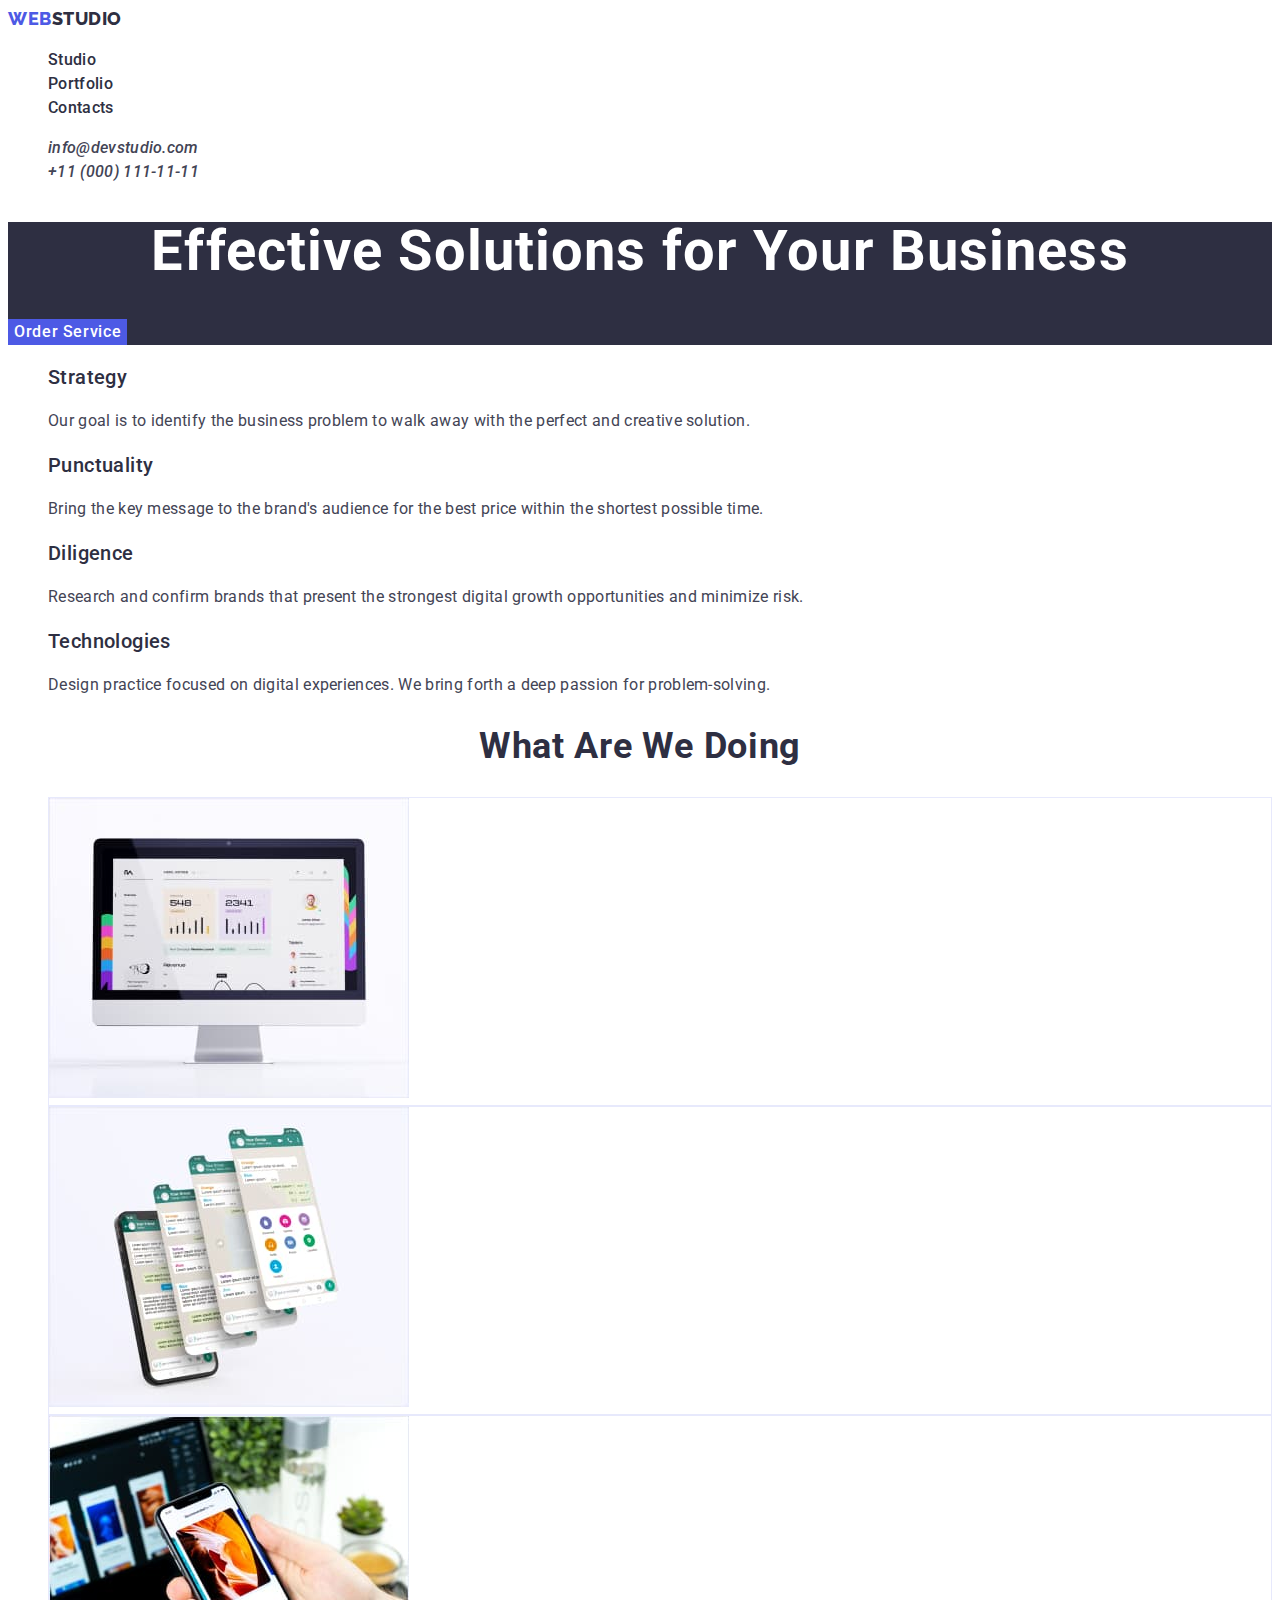
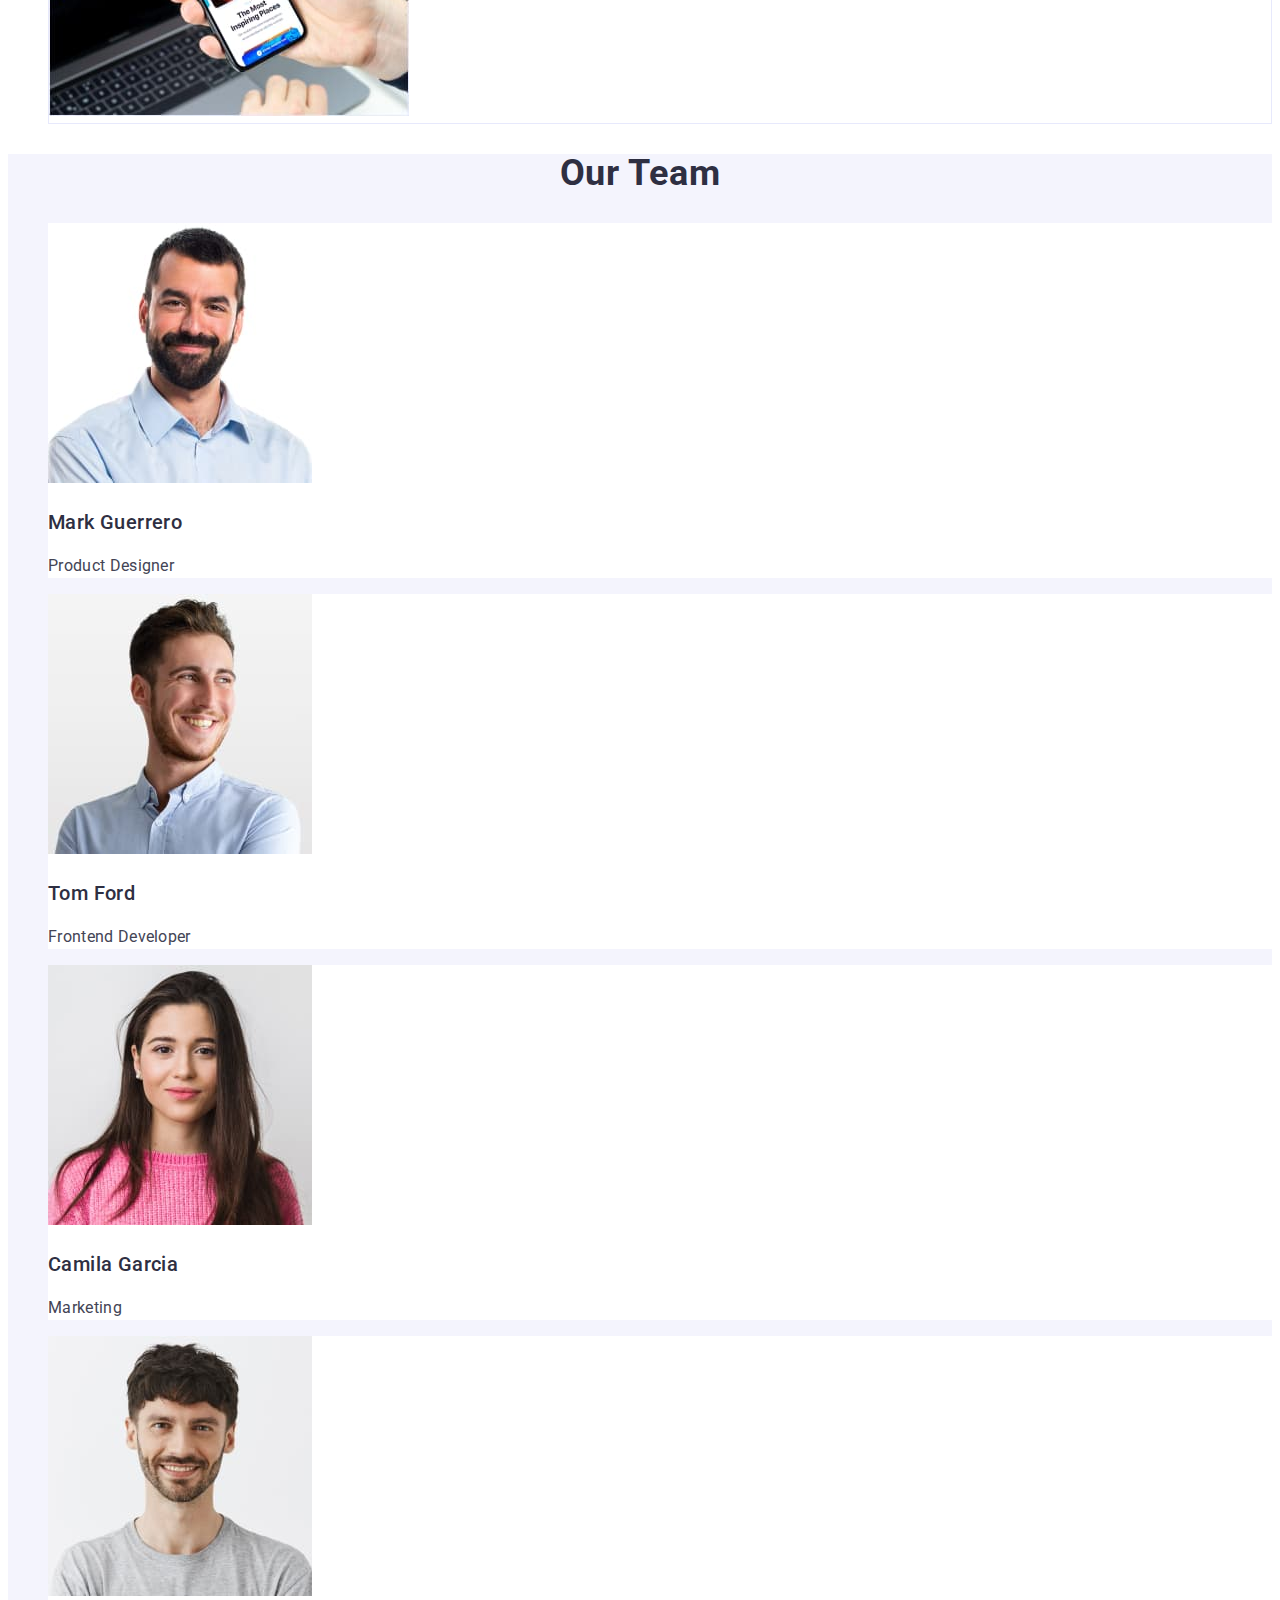
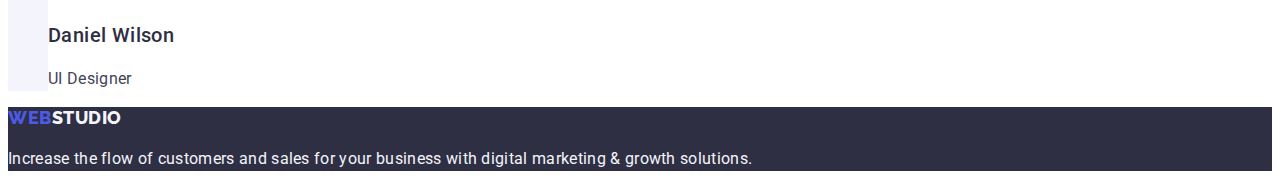
==== commit c29424ae: "optimized" ====
--- a/index.html
+++ b/index.html
@@ -18,7 +18,7 @@
     <header>
       <nav>
         <a href="./index.html" class="logo"
-          >Web<span class="logo-dark link">Studio</span></a
+          >Web<span class="logo-dark">Studio</span></a
         >
         <ul class="list">
           <li><a href="./index.html" class="link nav-link">Studio</a></li>
--- a/css/style.css
+++ b/css/style.css
@@ -46,7 +46,6 @@
   font-family: "Raleway", sans-serif;
   text-transform: uppercase;
   color: var(--iris-color);
-  font-family: "Raleway";
   font-style: normal;
   font-weight: 800;
   font-size: 18px;
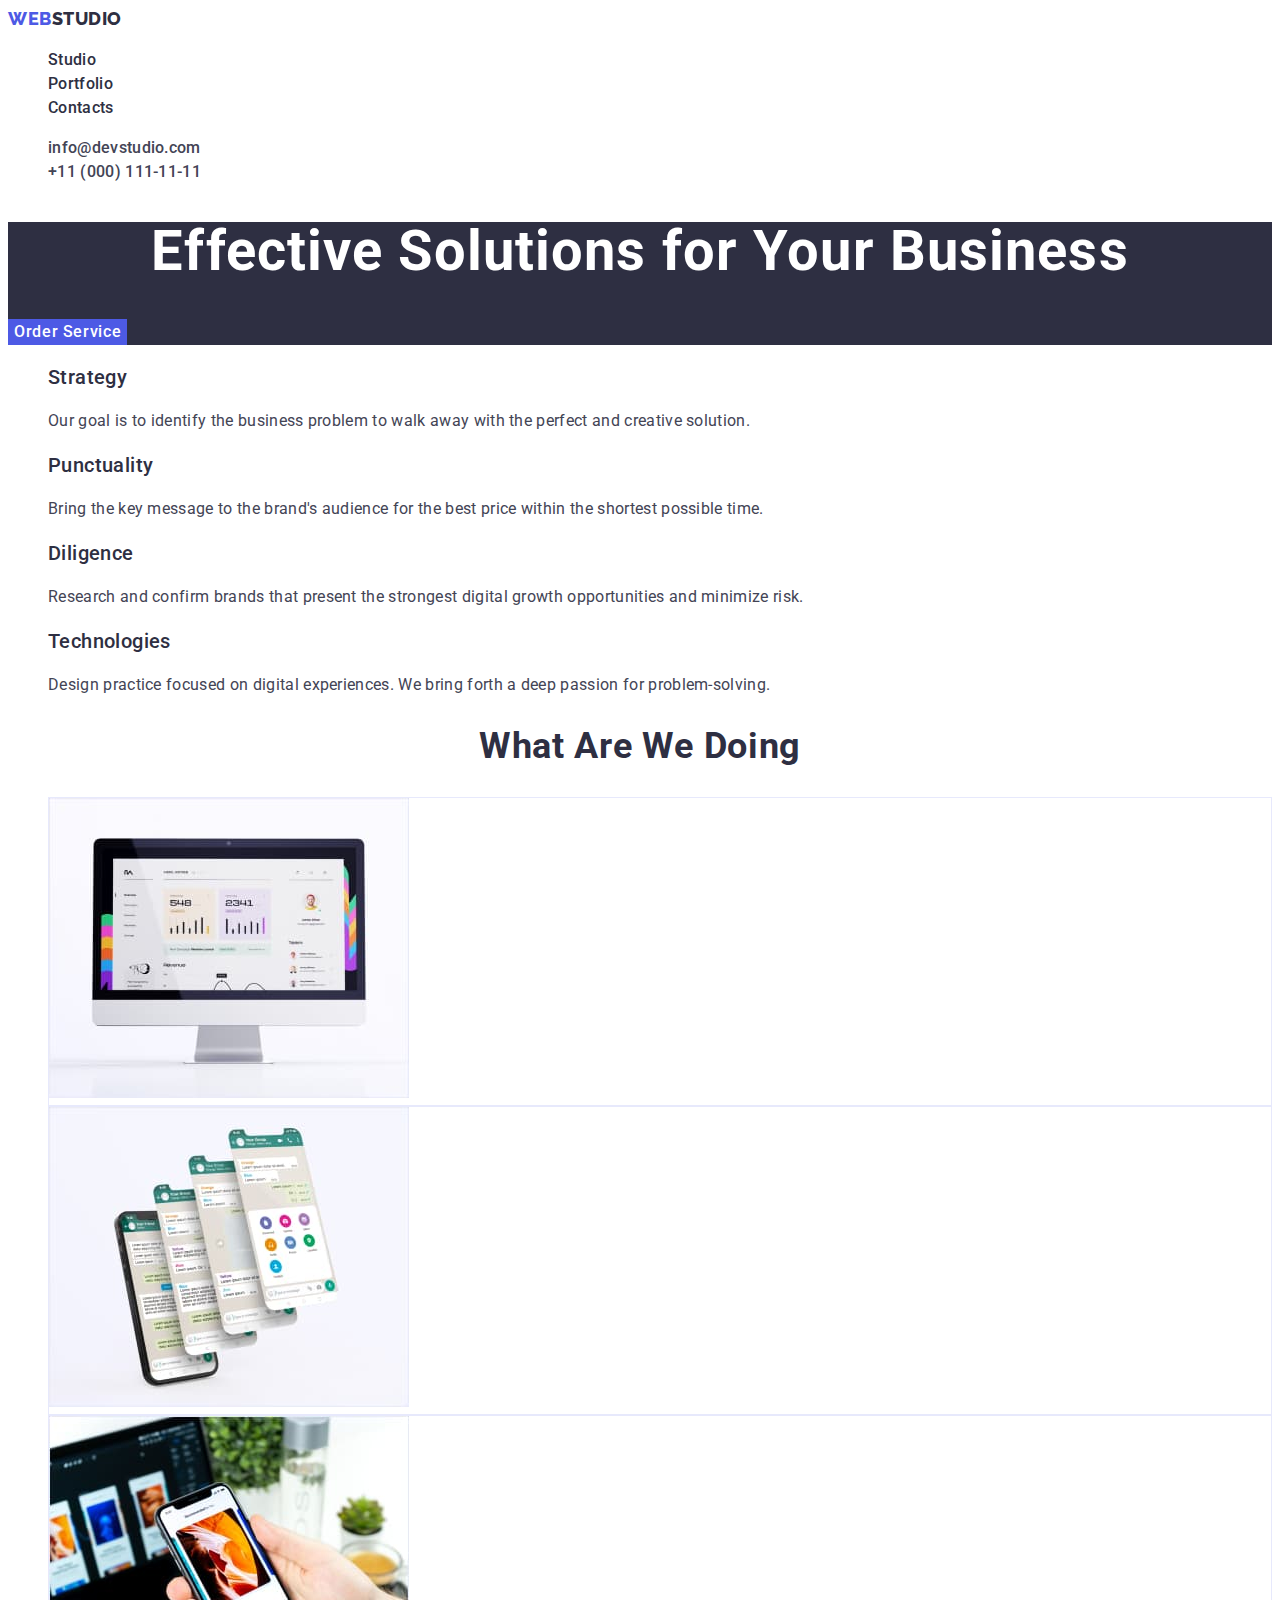
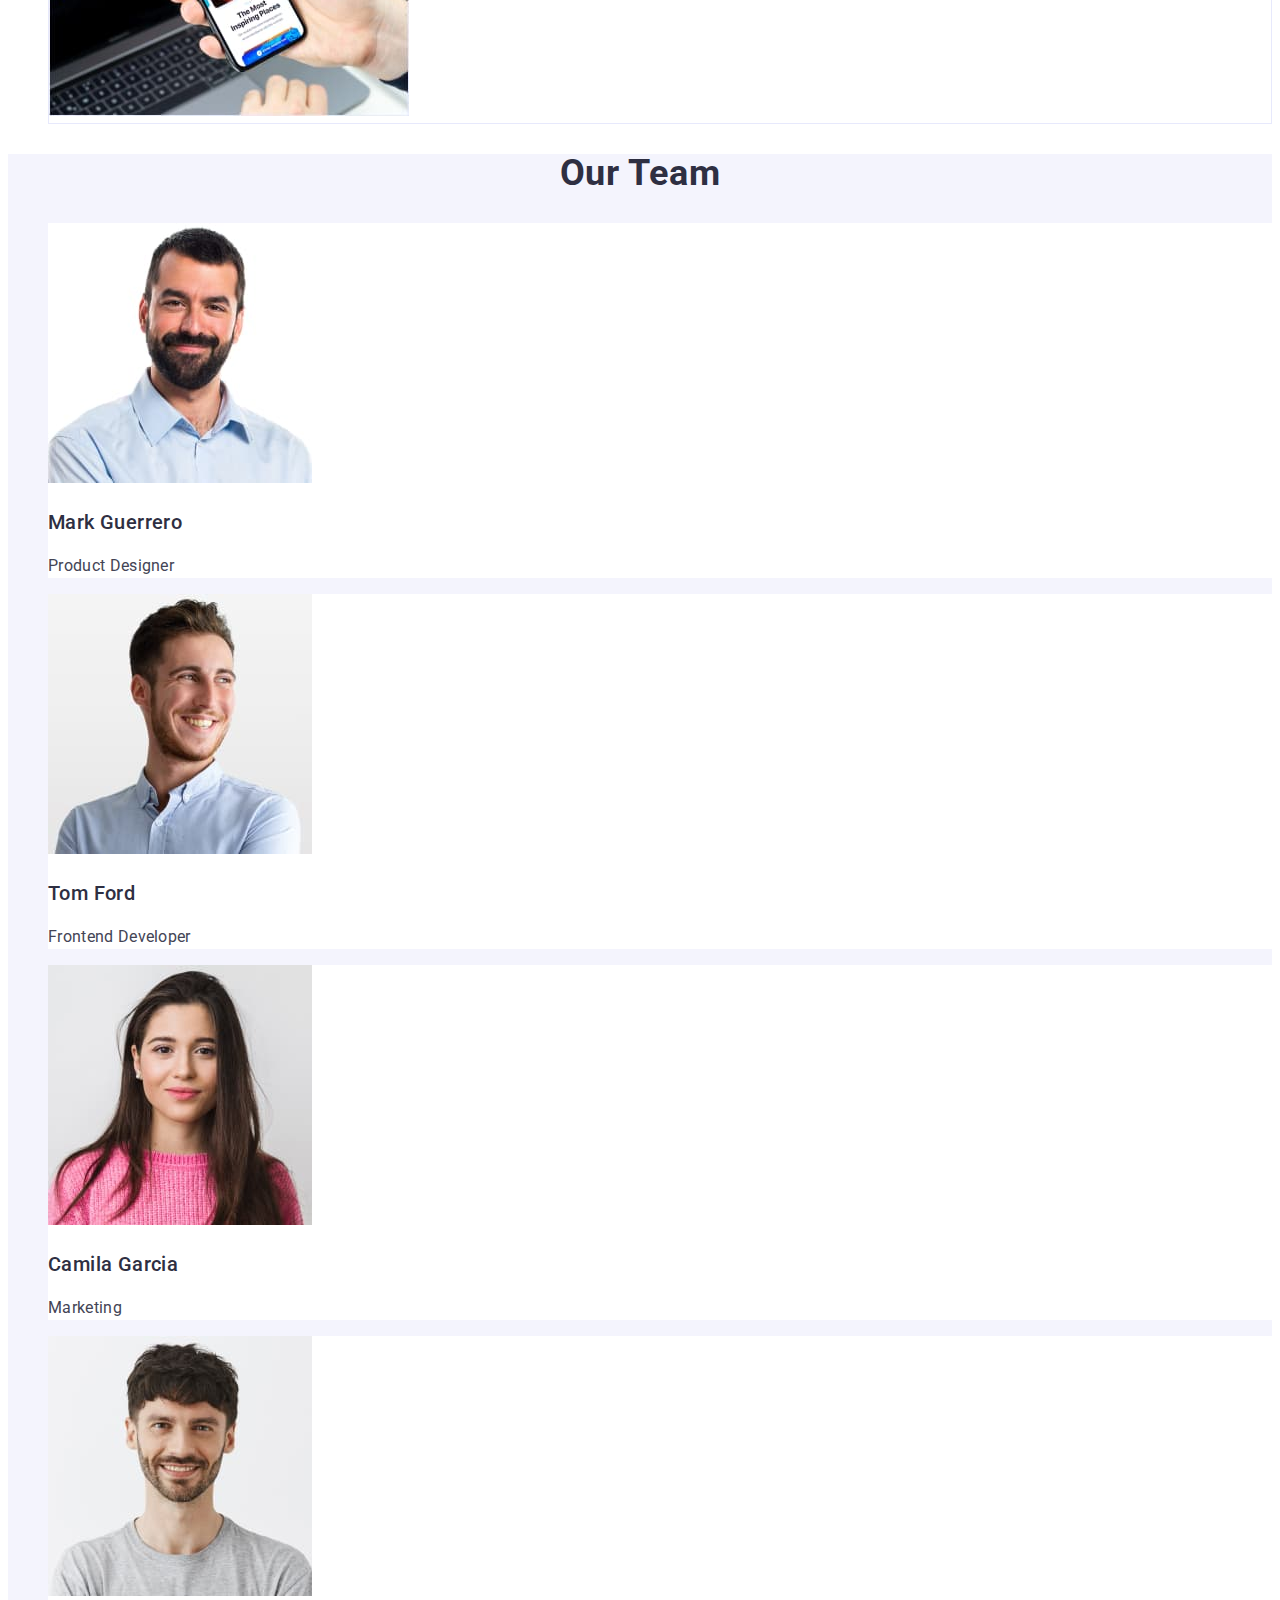
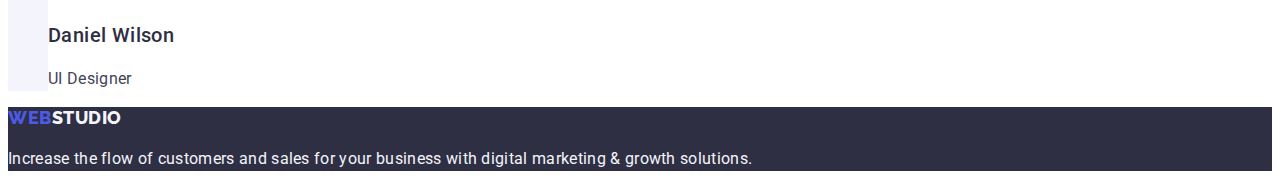
==== commit 978c8597: "changed caption, header, footer + portfolio" ====
--- a/index.html
+++ b/index.html
@@ -17,28 +17,32 @@
     <!-- Header -->
     <header>
       <nav>
-        <a href="./index.html" class="logo"
-          >Web<span class="logo-dark">Studio</span></a
-        >
+        <a href="./index.html" class="logo link">
+          Web<span class="logo-dark">Studio</span>
+        </a>
         <ul class="list">
-          <li><a href="./index.html" class="link nav-link">Studio</a></li>
+          <li>
+            <a href="./index.html" class="link nav-link">Studio</a>
+          </li>
           <li>
             <a href="./portfolio.html" class="link nav-link">Portfolio</a>
           </li>
-          <li><a href="#" class="link nav-link">Contacts</a></li>
+          <li>
+            <a href="" class="link nav-link">Contacts</a>
+          </li>
         </ul>
       </nav>
-      <address>
+      <address class="address-style">
         <ul class="list">
           <li>
-            <a href="mailto:info@devstudio.com" class="link address-link"
-              >info@devstudio.com</a
-            >
+            <a href="mailto:info@devstudio.com" class="link address-link">
+              info@devstudio.com
+            </a>
           </li>
           <li>
-            <a href="tel:+110001111111" class="link address-link"
-              >+11 (000) 111-11-11</a
-            >
+            <a href="tel:+110001111111" class="link address-link">
+              +11 (000) 111-11-11
+            </a>
           </li>
         </ul>
       </address>
@@ -55,28 +59,28 @@
         <ul class="list">
           <li>
             <h3 class="options-headers">Strategy</h3>
-            <p class="options-caption">
+            <p class="caption">
               Our goal is to identify the business problem to walk away with the
               perfect and creative solution.
             </p>
           </li>
           <li>
             <h3 class="options-headers">Punctuality</h3>
-            <p class="options-caption">
+            <p class="caption">
               Bring the key message to the brand's audience for the best price
               within the shortest possible time.
             </p>
           </li>
           <li>
             <h3 class="options-headers">Diligence</h3>
-            <p class="options-caption">
+            <p class="caption">
               Research and confirm brands that present the strongest digital
               growth opportunities and minimize risk.
             </p>
           </li>
           <li>
             <h3 class="options-headers">Technologies</h3>
-            <p class="options-caption">
+            <p class="caption">
               Design practice focused on digital experiences. We bring forth a
               deep passion for problem-solving.
             </p>
@@ -117,7 +121,7 @@
               width="264"
             />
             <h3 class="team-header-caption">Mark Guerrero</h3>
-            <p>Product Designer</p>
+            <p class="caption">Product Designer</p>
           </li>
           <li class="team-container">
             <img
@@ -126,12 +130,12 @@
               width="264"
             />
             <h3 class="team-header-caption">Tom Ford</h3>
-            <p>Frontend Developer</p>
+            <p class="caption">Frontend Developer</p>
           </li>
           <li class="team-container">
             <img src="./images/Camila-Garcia.jpg" alt="Marketing" width="264" />
             <h3 class="team-header-caption">Camila Garcia</h3>
-            <p>Marketing</p>
+            <p class="caption">Marketing</p>
           </li>
           <li class="team-container">
             <img
@@ -140,14 +144,14 @@
               width="264"
             />
             <h3 class="team-header-caption">Daniel Wilson</h3>
-            <p>UI Designer</p>
+            <p class="caption">UI Designer</p>
           </li>
         </ul>
       </section>
     </main>
     <!-- Footer -->
     <footer class="footer-section">
-      <a href="./index.html" class="logo"
+      <a href="./index.html" class="logo link"
         >Web<span class="logo-light">Studio</span></a
       >
       <p class="footer-caption">
--- a/css/style.css
+++ b/css/style.css
@@ -40,6 +40,9 @@
   font-weight: 500;
   color: var(--primary-navy-blue);
 }
+.address-style {
+  font-style: normal;
+}
 /* LOGO */
 .logo {
   text-decoration: none;
@@ -71,18 +74,15 @@
 .nav-link:hover,
 .nav-link:active,
 .nav-link:focus {
-  transition: 0.5s;
   color: var(--ocean-active);
   text-decoration: underline;
 }
 .address-link {
   color: var(--primary-slate);
-  transition: 0.5s;
 }
 .address-link:hover,
 .address-link:focus,
 .address-link:active {
-  transition: 0.5s;
   color: var(--ocean-active);
 }
 /* HERO SECTION */
@@ -113,14 +113,8 @@
   cursor: pointer;
   background-color: var(--ocean-active);
 }
-/* OPTIONS SECTION */
-.options-headers {
-  font-weight: 500;
-  font-size: 20px;
-  line-height: 1.2;
-  letter-spacing: 0.02em;
-  color: var(--primary-navy-blue);
-}
+/* CAPTION */
+
 .options-caption {
   color: var(--primary-slate);
 }
@@ -133,6 +127,13 @@
   line-height: 1.11;
   font-size: 36px;
   letter-spacing: 0.02em;
+}
+.options-headers {
+  font-weight: 500;
+  font-size: 20px;
+  line-height: 1.2;
+  letter-spacing: 0.02em;
+  color: var(--primary-navy-blue);
 }
 /* OUR WORK */
 .work-container {
